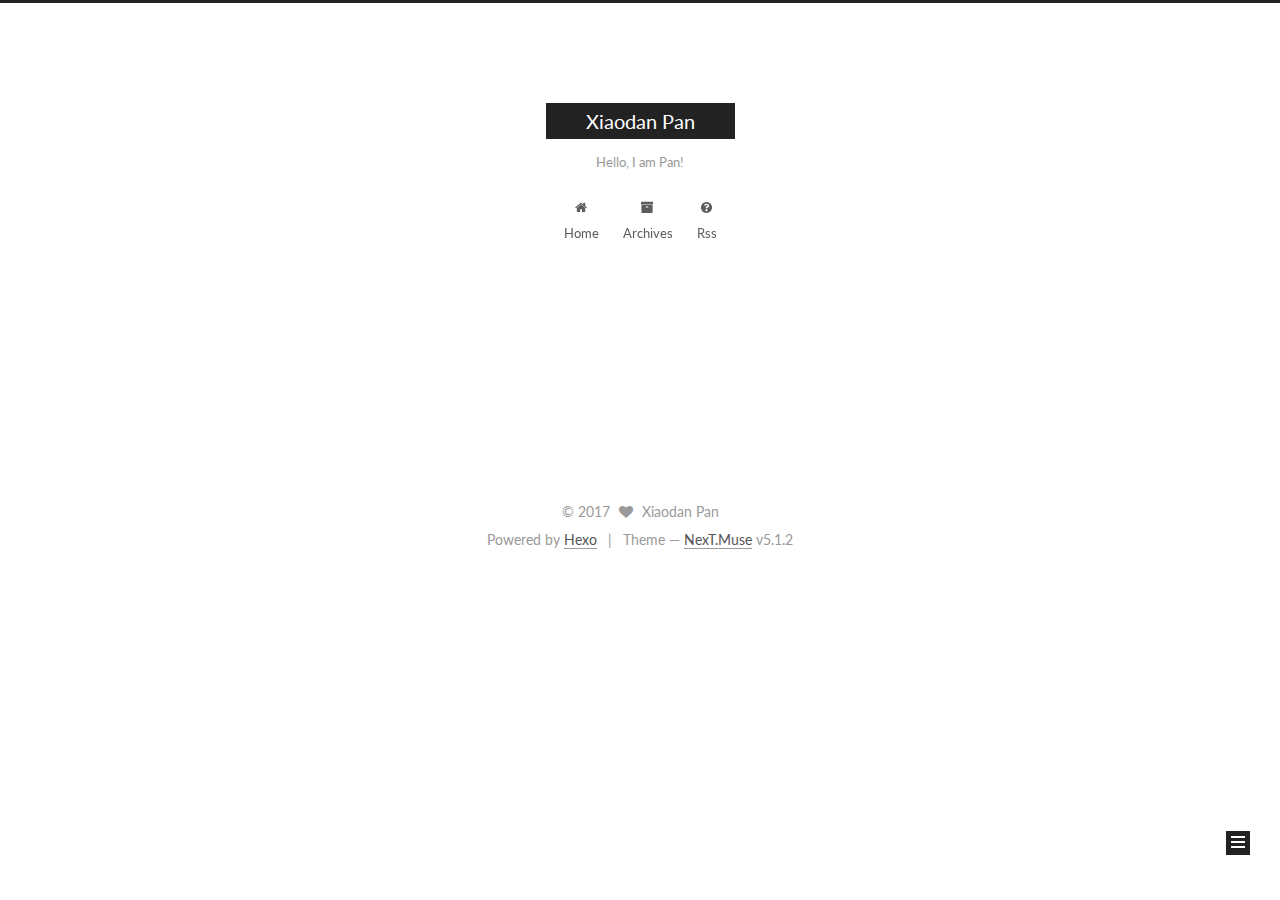
==== index.html @ e1d2ec9e "Site updated: 2017-09-15 00:00:22" ====
<!DOCTYPE html>



  


<html class="theme-next muse use-motion" lang="">
<head>
  <meta charset="UTF-8"/>
<meta http-equiv="X-UA-Compatible" content="IE=edge" />
<meta name="viewport" content="width=device-width, initial-scale=1, maximum-scale=1"/>
<meta name="theme-color" content="#222">









<meta http-equiv="Cache-Control" content="no-transform" />
<meta http-equiv="Cache-Control" content="no-siteapp" />
















  
  
  <link href="/lib/fancybox/source/jquery.fancybox.css?v=2.1.5" rel="stylesheet" type="text/css" />




  
  
  
  

  
    
    
  

  

  

  

  

  
    
    
    <link href="//fonts.googleapis.com/css?family=Lato:300,300italic,400,400italic,700,700italic&subset=latin,latin-ext" rel="stylesheet" type="text/css">
  






<link href="/lib/font-awesome/css/font-awesome.min.css?v=4.6.2" rel="stylesheet" type="text/css" />

<link href="/css/main.css?v=5.1.2" rel="stylesheet" type="text/css" />


  <meta name="keywords" content="Hexo, NexT" />





  <link rel="alternate" href="/atom.xml" title="Xiaodan Pan" type="application/atom+xml" />




  <link rel="shortcut icon" type="image/x-icon" href="/favicon.ico?v=5.1.2" />






<meta property="og:type" content="website">
<meta property="og:title" content="Xiaodan Pan">
<meta property="og:url" content="http://yoursite.com/index.html">
<meta property="og:site_name" content="Xiaodan Pan">
<meta name="twitter:card" content="summary">
<meta name="twitter:title" content="Xiaodan Pan">



<script type="text/javascript" id="hexo.configurations">
  var NexT = window.NexT || {};
  var CONFIG = {
    root: '/',
    scheme: 'Muse',
    version: '5.1.2',
    sidebar: {"position":"left","display":"post","offset":12,"offset_float":12,"b2t":false,"scrollpercent":false,"onmobile":false},
    fancybox: true,
    tabs: true,
    motion: {"enable":true,"async":false,"transition":{"post_block":"fadeIn","post_header":"slideDownIn","post_body":"slideDownIn","coll_header":"slideLeftIn"}},
    duoshuo: {
      userId: '0',
      author: 'Author'
    },
    algolia: {
      applicationID: '',
      apiKey: '',
      indexName: '',
      hits: {"per_page":10},
      labels: {"input_placeholder":"Search for Posts","hits_empty":"We didn't find any results for the search: ${query}","hits_stats":"${hits} results found in ${time} ms"}
    }
  };
</script>



  <link rel="canonical" href="http://yoursite.com/"/>





  <title>Xiaodan Pan</title>
  








</head>

<body itemscope itemtype="http://schema.org/WebPage" lang="">

  
  
    
  

  <div class="container sidebar-position-left 
  page-home">
    <div class="headband"></div>

    <header id="header" class="header" itemscope itemtype="http://schema.org/WPHeader">
      <div class="header-inner"><div class="site-brand-wrapper">
  <div class="site-meta ">
    

    <div class="custom-logo-site-title">
      <a href="/"  class="brand" rel="start">
        <span class="logo-line-before"><i></i></span>
        <span class="site-title">Xiaodan Pan</span>
        <span class="logo-line-after"><i></i></span>
      </a>
    </div>
      
        <p class="site-subtitle">Hello, I am Pan!</p>
      
  </div>

  <div class="site-nav-toggle">
    <button>
      <span class="btn-bar"></span>
      <span class="btn-bar"></span>
      <span class="btn-bar"></span>
    </button>
  </div>
</div>

<nav class="site-nav">
  

  
    <ul id="menu" class="menu">
      
        
        <li class="menu-item menu-item-home">
          <a href="/" rel="section">
            
              <i class="menu-item-icon fa fa-fw fa-home"></i> <br />
            
            Home
          </a>
        </li>
      
        
        <li class="menu-item menu-item-archives">
          <a href="/archives/" rel="section">
            
              <i class="menu-item-icon fa fa-fw fa-archive"></i> <br />
            
            Archives
          </a>
        </li>
      
        
        <li class="menu-item menu-item-rss">
          <a href="/atom.xml" rel="section">
            
              <i class="menu-item-icon fa fa-fw fa-question-circle"></i> <br />
            
            Rss
          </a>
        </li>
      

      
    </ul>
  

  
</nav>



 </div>
    </header>

    <main id="main" class="main">
      <div class="main-inner">
        <div class="content-wrap">
          <div id="content" class="content">
            
  <section id="posts" class="posts-expand">
    
      

  

  
  
  

  <article class="post post-type-normal" itemscope itemtype="http://schema.org/Article">
  
  
  
  <div class="post-block">
    <link itemprop="mainEntityOfPage" href="http://yoursite.com/2017/09/12/你好/">

    <span hidden itemprop="author" itemscope itemtype="http://schema.org/Person">
      <meta itemprop="name" content="Xiaodan Pan">
      <meta itemprop="description" content="">
      <meta itemprop="image" content="/images/avatar.gif">
    </span>

    <span hidden itemprop="publisher" itemscope itemtype="http://schema.org/Organization">
      <meta itemprop="name" content="Xiaodan Pan">
    </span>

    
      <header class="post-header">

        
        
          <h1 class="post-title" itemprop="name headline">
                
                <a class="post-title-link" href="/2017/09/12/你好/" itemprop="url">你好</a></h1>
        

        <div class="post-meta">
          <span class="post-time">
            
              <span class="post-meta-item-icon">
                <i class="fa fa-calendar-o"></i>
              </span>
              
                <span class="post-meta-item-text">Posted on</span>
              
              <time title="Post created" itemprop="dateCreated datePublished" datetime="2017-09-12T22:32:08+08:00">
                2017-09-12
              </time>
            

            

            
          </span>

          

          
            
          

          
          

          

          

          

        </div>
      </header>
    

    
    
    
    <div class="post-body" itemprop="articleBody">

      
      

      
        
          
            
          
        
      
    </div>
    
    
    

    

    

    

    <footer class="post-footer">
      

      

      

      
      
        <div class="post-eof"></div>
      
    </footer>
  </div>
  
  
  
  </article>


    
  </section>

  


          </div>
          


          

        </div>
        
          
  
  <div class="sidebar-toggle">
    <div class="sidebar-toggle-line-wrap">
      <span class="sidebar-toggle-line sidebar-toggle-line-first"></span>
      <span class="sidebar-toggle-line sidebar-toggle-line-middle"></span>
      <span class="sidebar-toggle-line sidebar-toggle-line-last"></span>
    </div>
  </div>

  <aside id="sidebar" class="sidebar">
    
    <div class="sidebar-inner">

      

      

      <section class="site-overview sidebar-panel sidebar-panel-active">
        <div class="site-author motion-element" itemprop="author" itemscope itemtype="http://schema.org/Person">
          
            <img class="site-author-image" itemprop="image"
              src="/images/avatar.gif"
              alt="Xiaodan Pan" />
          
            <p class="site-author-name" itemprop="name">Xiaodan Pan</p>
            <p class="site-description motion-element" itemprop="description"></p>
        </div>

        <nav class="site-state motion-element">

          
            <div class="site-state-item site-state-posts">
            
              <a href="/archives/">
            
                <span class="site-state-item-count">1</span>
                <span class="site-state-item-name">posts</span>
              </a>
            </div>
          

          

          

        </nav>

        
          <div class="feed-link motion-element">
            <a href="/atom.xml" rel="alternate">
              <i class="fa fa-rss"></i>
              RSS
            </a>
          </div>
        

        <div class="links-of-author motion-element">
          
        </div>

        
        

        
        

        


      </section>

      

      

    </div>
  </aside>


        
      </div>
    </main>

    <footer id="footer" class="footer">
      <div class="footer-inner">
        <div class="copyright" >
  
  &copy; 
  <span itemprop="copyrightYear">2017</span>
  <span class="with-love">
    <i class="fa fa-heart"></i>
  </span>
  <span class="author" itemprop="copyrightHolder">Xiaodan Pan</span>

  
</div>


  <div class="powered-by">Powered by <a class="theme-link" href="https://hexo.io">Hexo</a></div>

  <span class="post-meta-divider">|</span>

  <div class="theme-info">Theme &mdash; <a class="theme-link" href="https://github.com/iissnan/hexo-theme-next">NexT.Muse</a> v5.1.2</div>


        







        
      </div>
    </footer>

    
      <div class="back-to-top">
        <i class="fa fa-arrow-up"></i>
        
      </div>
    

  </div>

  

<script type="text/javascript">
  if (Object.prototype.toString.call(window.Promise) !== '[object Function]') {
    window.Promise = null;
  }
</script>









  












  
  <script type="text/javascript" src="/lib/jquery/index.js?v=2.1.3"></script>

  
  <script type="text/javascript" src="/lib/fastclick/lib/fastclick.min.js?v=1.0.6"></script>

  
  <script type="text/javascript" src="/lib/jquery_lazyload/jquery.lazyload.js?v=1.9.7"></script>

  
  <script type="text/javascript" src="/lib/velocity/velocity.min.js?v=1.2.1"></script>

  
  <script type="text/javascript" src="/lib/velocity/velocity.ui.min.js?v=1.2.1"></script>

  
  <script type="text/javascript" src="/lib/fancybox/source/jquery.fancybox.pack.js?v=2.1.5"></script>


  


  <script type="text/javascript" src="/js/src/utils.js?v=5.1.2"></script>

  <script type="text/javascript" src="/js/src/motion.js?v=5.1.2"></script>



  
  

  <script type="text/javascript" src="/js/src/scrollspy.js?v=5.1.2"></script>
<script type="text/javascript" src="/js/src/post-details.js?v=5.1.2"></script>


  

  


  <script type="text/javascript" src="/js/src/bootstrap.js?v=5.1.2"></script>



  


  




	





  





  








  





  

  

  

  

  

  

</body>
</html>
---- css/main.css ----
/* normalize.css v3.0.2 | MIT License | git.io/normalize */
html {
  font-family: sans-serif; /* 1 */
  -ms-text-size-adjust: 100%; /* 2 */
  -webkit-text-size-adjust: 100%; /* 2 */
}
body {
  margin: 0;
}
article,
aside,
details,
figcaption,
figure,
footer,
header,
hgroup,
main,
menu,
nav,
section,
summary {
  display: block;
}
audio,
canvas,
progress,
video {
  display: inline-block; /* 1 */
  vertical-align: baseline; /* 2 */
}
audio:not([controls]) {
  display: none;
  height: 0;
}
[hidden],
template {
  display: none;
}
a {
  background-color: transparent;
}
a:active,
a:hover {
  outline: 0;
}
abbr[title] {
  border-bottom: 1px dotted;
}
b,
strong {
  font-weight: bold;
}
dfn {
  font-style: italic;
}
h1 {
  font-size: 2em;
  margin: 0.67em 0;
}
mark {
  background: #ff0;
  color: #000;
}
small {
  font-size: 80%;
}
sub,
sup {
  font-size: 75%;
  line-height: 0;
  position: relative;
  vertical-align: baseline;
}
sup {
  top: -0.5em;
}
sub {
  bottom: -0.25em;
}
img {
  border: 0;
}
svg:not(:root) {
  overflow: hidden;
}
figure {
  margin: 1em 40px;
}
hr {
  -moz-box-sizing: content-box;
  box-sizing: content-box;
  height: 0;
}
pre {
  overflow: auto;
}
code,
kbd,
pre,
samp {
  font-family: monospace, monospace;
  font-size: 1em;
}
button,
input,
optgroup,
select,
textarea {
  color: inherit; /* 1 */
  font: inherit; /* 2 */
  margin: 0; /* 3 */
}
button {
  overflow: visible;
}
button,
select {
  text-transform: none;
}
button,
html input[type="button"],
input[type="reset"],
input[type="submit"] {
  -webkit-appearance: button; /* 2 */
  cursor: pointer; /* 3 */
}
button[disabled],
html input[disabled] {
  cursor: default;
}
button::-moz-focus-inner,
input::-moz-focus-inner {
  border: 0;
  padding: 0;
}
input {
  line-height: normal;
}
input[type="checkbox"],
input[type="radio"] {
  box-sizing: border-box; /* 1 */
  padding: 0; /* 2 */
}
input[type="number"]::-webkit-inner-spin-button,
input[type="number"]::-webkit-outer-spin-button {
  height: auto;
}
input[type="search"] {
  -webkit-appearance: textfield; /* 1 */
  -moz-box-sizing: content-box;
  -webkit-box-sizing: content-box; /* 2 */
  box-sizing: content-box;
}
input[type="search"]::-webkit-search-cancel-button,
input[type="search"]::-webkit-search-decoration {
  -webkit-appearance: none;
}
fieldset {
  border: 1px solid #c0c0c0;
  margin: 0 2px;
  padding: 0.35em 0.625em 0.75em;
}
legend {
  border: 0; /* 1 */
  padding: 0; /* 2 */
}
textarea {
  overflow: auto;
}
optgroup {
  font-weight: bold;
}
table {
  border-collapse: collapse;
  border-spacing: 0;
}
td,
th {
  padding: 0;
}
::selection {
  background: #262a30;
  color: #fff;
}
body {
  position: relative;
  font-family: 'Lato', "PingFang SC", "Microsoft YaHei", sans-serif;
  font-size: 14px;
  line-height: 2;
  color: #555;
  background: #fff;
}
@media (max-width: 767px) {
  body {
    padding-right: 0 !important;
  }
}
@media (min-width: 768px) and (max-width: 991px) {
  body {
    padding-right: 0 !important;
  }
}
@media (min-width: 1600px) {
  body {
    font-size: 16px;
  }
}
h1,
h2,
h3,
h4,
h5,
h6 {
  margin: 0;
  padding: 0;
  font-weight: bold;
  line-height: 1.5;
  font-family: 'Lato', "PingFang SC", "Microsoft YaHei", sans-serif;
}
h2,
h3,
h4,
h5,
h6 {
  margin: 20px 0 15px;
}
h1 {
  font-size: 22px;
}
@media (max-width: 767px) {
  h1 {
    font-size: 18px;
  }
}
h2 {
  font-size: 20px;
}
@media (max-width: 767px) {
  h2 {
    font-size: 16px;
  }
}
h3 {
  font-size: 18px;
}
@media (max-width: 767px) {
  h3 {
    font-size: 14px;
  }
}
h4 {
  font-size: 16px;
}
@media (max-width: 767px) {
  h4 {
    font-size: 12px;
  }
}
h5 {
  font-size: 14px;
}
@media (max-width: 767px) {
  h5 {
    font-size: 10px;
  }
}
h6 {
  font-size: 12px;
}
@media (max-width: 767px) {
  h6 {
    font-size: 8px;
  }
}
p {
  margin: 0 0 20px 0;
}
a {
  color: #555;
  text-decoration: none;
  outline: none;
  border-bottom: 1px solid #999;
  word-wrap: break-word;
}
a:hover {
  color: #222;
  border-bottom-color: #222;
}
blockquote {
  margin: 0;
  padding: 0;
}
img {
  display: block;
  margin: auto;
  max-width: 100%;
  height: auto;
}
hr {
  margin: 40px 0;
  height: 3px;
  border: none;
  background-color: #ddd;
  background-image: repeating-linear-gradient(-45deg, #fff, #fff 4px, transparent 4px, transparent 8px);
}
blockquote {
  padding: 0 15px;
  color: #666;
  border-left: 4px solid #ddd;
}
blockquote cite::before {
  content: "-";
  padding: 0 5px;
}
dt {
  font-weight: 700;
}
dd {
  margin: 0;
  padding: 0;
}
kbd {
  border: 1px solid #ccc;
  border-radius: 0.2em;
  box-shadow: 0.1em 0.1em 0.2em rgba(0,0,0,0.1);
  background-color: #f9f9f9;
  font-family: inherit;
  background-image: -webkit-linear-gradient(top, #eee, #fff, #eee);
  padding: 0.1em 0.3em;
  white-space: nowrap;
}
.text-left {
  text-align: left;
}
.text-center {
  text-align: center;
}
.text-right {
  text-align: right;
}
.text-justify {
  text-align: justify;
}
.text-nowrap {
  white-space: nowrap;
}
.text-lowercase {
  text-transform: lowercase;
}
.text-uppercase {
  text-transform: uppercase;
}
.text-capitalize {
  text-transform: capitalize;
}
.center-block {
  display: block;
  margin-left: auto;
  margin-right: auto;
}
.clearfix:before,
.clearfix:after {
  content: " ";
  display: table;
}
.clearfix:after {
  clear: both;
}
.pullquote {
  width: 45%;
}
.pullquote.left {
  float: left;
  margin-left: 5px;
  margin-right: 10px;
}
.pullquote.right {
  float: right;
  margin-left: 10px;
  margin-right: 5px;
}
.affix.affix.affix {
  position: fixed;
}
.translation {
  margin-top: -20px;
  font-size: 14px;
  color: #999;
}
.scrollbar-measure {
  width: 100px;
  height: 100px;
  overflow: scroll;
  position: absolute;
  top: -9999px;
}
.use-motion .motion-element {
  opacity: 0;
}
table {
  margin: 20px 0;
  width: 100%;
  border-collapse: collapse;
  border-spacing: 0;
  border: 1px solid #ddd;
  font-size: 14px;
  table-layout: fixed;
  word-wrap: break-all;
}
table>tbody>tr:nth-of-type(odd) {
  background-color: #f9f9f9;
}
table>tbody>tr:hover {
  background-color: #f5f5f5;
}
caption,
th,
td {
  padding: 8px;
  text-align: left;
  vertical-align: middle;
  font-weight: normal;
}
th,
td {
  border-bottom: 3px solid #ddd;
  border-right: 1px solid #eee;
}
th {
  padding-bottom: 10px;
  font-weight: 700;
}
td {
  border-bottom-width: 1px;
}
html,
body {
  height: 100%;
}
.container {
  position: relative;
  min-height: 100%;
}
.header-inner {
  margin: 0 auto;
  padding: 100px 0 70px;
  width: 700px;
}
@media (min-width: 1600px) {
  .container .header-inner {
    width: 900px;
  }
}
.main-inner {
  margin: 0 auto;
  width: 700px;
}
@media (min-width: 1600px) {
  .container .main-inner {
    width: 900px;
  }
}
.footer {
  width: 100%;
  min-height: 50px;
}
.footer-inner {
  box-sizing: border-box;
  margin: 20px auto;
  width: 700px;
}
@media (min-width: 1600px) {
  .container .footer-inner {
    width: 900px;
  }
}
pre,
.highlight {
  overflow: auto;
  margin: 20px 0;
  padding: 0;
  font-size: 13px;
  color: #4d4d4c;
  background: #f7f7f7;
  line-height: 1.6;
}
pre,
code {
  font-family: consolas, Menlo, "PingFang SC", "Microsoft YaHei", monospace;
}
code {
  padding: 2px 4px;
  word-wrap: break-word;
  color: #555;
  background: #eee;
  border-radius: 3px;
  font-size: 13px;
}
pre code {
  padding: 0;
  color: #4d4d4c;
  background: none;
  text-shadow: none;
}
.highlight {
  border-radius: 1px;
}
.highlight pre {
  border: none;
  margin: 0;
  padding: 10px 0;
}
.highlight table {
  margin: 0;
  width: auto;
  border: none;
}
.highlight td {
  border: none;
  padding: 0;
}
.highlight figcaption {
  font-size: 1em;
  color: #4d4d4c;
  line-height: 1em;
  margin-bottom: 1em;
}
.highlight figcaption:before,
.highlight figcaption:after {
  content: " ";
  display: table;
}
.highlight figcaption:after {
  clear: both;
}
.highlight figcaption a {
  float: right;
  color: #4d4d4c;
}
.highlight figcaption a:hover {
  border-bottom-color: #4d4d4c;
}
.highlight .gutter pre {
  padding-left: 10px;
  padding-right: 10px;
  color: #869194;
  text-align: right;
  background-color: #eff2f3;
}
.highlight .code pre {
  width: 100%;
  padding-left: 10px;
  padding-right: 10px;
  background-color: #f7f7f7;
}
.highlight .line {
  height: 20px;
}
.gutter {
  -webkit-user-select: none;
  -moz-user-select: none;
  -ms-user-select: none;
  user-select: none;
}
.gist table {
  width: auto;
}
.gist table td {
  border: none;
}
pre .deletion {
  background: #fdd;
}
pre .addition {
  background: #dfd;
}
pre .meta {
  color: #8959a8;
}
pre .comment {
  color: #8e908c;
}
pre .variable,
pre .attribute,
pre .tag,
pre .regexp,
pre .ruby .constant,
pre .xml .tag .title,
pre .xml .pi,
pre .xml .doctype,
pre .html .doctype,
pre .css .id,
pre .css .class,
pre .css .pseudo {
  color: #c82829;
}
pre .number,
pre .preprocessor,
pre .built_in,
pre .literal,
pre .params,
pre .constant,
pre .command {
  color: #f5871f;
}
pre .ruby .class .title,
pre .css .rules .attribute,
pre .string,
pre .value,
pre .inheritance,
pre .header,
pre .ruby .symbol,
pre .xml .cdata,
pre .special,
pre .number,
pre .formula {
  color: #718c00;
}
pre .title,
pre .css .hexcolor {
  color: #3e999f;
}
pre .function,
pre .python .decorator,
pre .python .title,
pre .ruby .function .title,
pre .ruby .title .keyword,
pre .perl .sub,
pre .javascript .title,
pre .coffeescript .title {
  color: #4271ae;
}
pre .keyword,
pre .javascript .function {
  color: #8959a8;
}
.full-image.full-image.full-image {
  border: none;
  max-width: 100%;
  width: auto;
  margin: 20px auto;
}
@media (min-width: 992px) {
  .full-image.full-image.full-image {
    max-width: none;
    width: 110%;
    margin: 25px -5%;
  }
}
.blockquote-center,
.page-home .post-type-quote blockquote,
.page-post-detail .post-type-quote blockquote {
  position: relative;
  margin: 40px 0;
  padding: 0;
  border-left: none;
  text-align: center;
}
.blockquote-center::before,
.page-home .post-type-quote blockquote::before,
.page-post-detail .post-type-quote blockquote::before,
.blockquote-center::after,
.page-home .post-type-quote blockquote::after,
.page-post-detail .post-type-quote blockquote::after {
  position: absolute;
  content: ' ';
  display: block;
  width: 100%;
  height: 24px;
  opacity: 0.2;
  background-repeat: no-repeat;
  background-position: 0 -6px;
  background-size: 22px 22px;
}
.blockquote-center::before,
.page-home .post-type-quote blockquote::before,
.page-post-detail .post-type-quote blockquote::before {
  top: -20px;
  background-image: url("../images/quote-l.svg");
  border-top: 1px solid #ccc;
}
.blockquote-center::after,
.page-home .post-type-quote blockquote::after,
.page-post-detail .post-type-quote blockquote::after {
  bottom: -20px;
  background-image: url("../images/quote-r.svg");
  border-bottom: 1px solid #ccc;
  background-position: 100% 8px;
}
.blockquote-center p,
.page-home .post-type-quote blockquote p,
.page-post-detail .post-type-quote blockquote p,
.blockquote-center div,
.page-home .post-type-quote blockquote div,
.page-post-detail .post-type-quote blockquote div {
  text-align: center;
}
.post .post-body .group-picture img {
  box-sizing: border-box;
  padding: 0 3px;
  border: none;
}
.post .group-picture-row {
  overflow: hidden;
  margin-top: 6px;
}
.post .group-picture-row:first-child {
  margin-top: 0;
}
.post .group-picture-column {
  float: left;
}
.page-post-detail .post-body .group-picture-column {
  float: none;
  margin-top: 10px;
  width: auto !important;
}
.page-post-detail .post-body .group-picture-column img {
  margin: 0 auto;
}
.page-archive .group-picture-container {
  overflow: hidden;
}
.page-archive .group-picture-row {
  float: left;
}
.page-archive .group-picture-row:first-child {
  margin-top: 6px;
}
.page-archive .group-picture-column {
  max-width: 150px;
  max-height: 150px;
}
.post-body .note {
  position: relative;
  padding: 15px;
  margin-bottom: 20px;
  border: 1px solid #eee;
  border-left-width: 5px;
  border-radius: 3px;
}
.post-body .note h2,
.post-body .note h3,
.post-body .note h4,
.post-body .note h5,
.post-body .note h6 {
  margin-top: 0;
  margin-bottom: 0;
  border-bottom: initial;
  padding-top: 0 !important;
}
.post-body .note p:first-child,
.post-body .note ul:first-child,
.post-body .note ol:first-child,
.post-body .note table:first-child,
.post-body .note pre:first-child,
.post-body .note blockquote:first-child {
  margin-top: 0;
}
.post-body .note p:last-child,
.post-body .note ul:last-child,
.post-body .note ol:last-child,
.post-body .note table:last-child,
.post-body .note pre:last-child,
.post-body .note blockquote:last-child {
  margin-bottom: 0;
}
.post-body .note.default {
  border-left-color: #777;
}
.post-body .note.default h2,
.post-body .note.default h3,
.post-body .note.default h4,
.post-body .note.default h5,
.post-body .note.default h6 {
  color: #777;
}
.post-body .note.primary {
  border-left-color: #6f42c1;
}
.post-body .note.primary h2,
.post-body .note.primary h3,
.post-body .note.primary h4,
.post-body .note.primary h5,
.post-body .note.primary h6 {
  color: #6f42c1;
}
.post-body .note.info {
  border-left-color: #428bca;
}
.post-body .note.info h2,
.post-body .note.info h3,
.post-body .note.info h4,
.post-body .note.info h5,
.post-body .note.info h6 {
  color: #428bca;
}
.post-body .note.success {
  border-left-color: #5cb85c;
}
.post-body .note.success h2,
.post-body .note.success h3,
.post-body .note.success h4,
.post-body .note.success h5,
.post-body .note.success h6 {
  color: #5cb85c;
}
.post-body .note.warning {
  border-left-color: #f0ad4e;
}
.post-body .note.warning h2,
.post-body .note.warning h3,
.post-body .note.warning h4,
.post-body .note.warning h5,
.post-body .note.warning h6 {
  color: #f0ad4e;
}
.post-body .note.danger {
  border-left-color: #d9534f;
}
.post-body .note.danger h2,
.post-body .note.danger h3,
.post-body .note.danger h4,
.post-body .note.danger h5,
.post-body .note.danger h6 {
  color: #d9534f;
}
.post-body .label {
  display: inline;
  padding: 0 2px;
  white-space: nowrap;
}
.post-body .label.default {
  background-color: #f0f0f0;
}
.post-body .label.primary {
  background-color: #efe6f7;
}
.post-body .label.info {
  background-color: #e5f2f8;
}
.post-body .label.success {
  background-color: #e7f4e9;
}
.post-body .label.warning {
  background-color: #fcf6e1;
}
.post-body .label.danger {
  background-color: #fae8eb;
}
.post-body .tabs {
  position: relative;
  display: block;
  margin-bottom: 20px;
  padding-top: 10px;
}
.post-body .tabs ul.nav-tabs {
  margin: 0;
  padding: 0;
  display: flex;
  margin-bottom: -1px;
}
@media (max-width: 413px) {
  .post-body .tabs ul.nav-tabs {
    display: block;
    margin-bottom: 5px;
  }
}
.post-body .tabs ul.nav-tabs li.tab {
  list-style-type: none !important;
  margin: 0 0.25em 0 0;
  border-top: 3px solid transparent;
  border-left: 1px solid transparent;
  border-right: 1px solid transparent;
}
@media (max-width: 413px) {
  .post-body .tabs ul.nav-tabs li.tab {
    margin: initial;
    border-top: 1px solid transparent;
    border-left: 3px solid transparent;
    border-right: 1px solid transparent;
    border-bottom: 1px solid transparent;
  }
}
.post-body .tabs ul.nav-tabs li.tab a {
  outline: 0;
  border-bottom: initial;
  display: block;
  line-height: 1.8em;
  padding: 0.25em 0.75em;
  transition-duration: 0.2s;
  transition-timing-function: ease-out;
  transition-delay: 0s;
}
.post-body .tabs ul.nav-tabs li.tab a i {
  width: 1.285714285714286em;
}
.post-body .tabs ul.nav-tabs li.tab.active {
  border-top: 3px solid #fc6423;
  border-left: 1px solid #ddd;
  border-right: 1px solid #ddd;
  background-color: #fff;
}
@media (max-width: 413px) {
  .post-body .tabs ul.nav-tabs li.tab.active {
    border-top: 1px solid #ddd;
    border-left: 3px solid #fc6423;
    border-right: 1px solid #ddd;
    border-bottom: 1px solid #ddd;
  }
}
.post-body .tabs ul.nav-tabs li.tab.active a {
  cursor: default;
  color: #555;
}
.post-body .tabs .tab-content {
  background-color: #fff;
}
.post-body .tabs .tab-content .tab-pane {
  border: 1px solid #ddd;
  padding: 20px 20px 0 20px;
}
.post-body .tabs .tab-content .tab-pane:not(.active) {
  display: none !important;
}
.post-body .tabs .tab-content .tab-pane.active {
  display: block !important;
}
.btn {
  display: inline-block;
  padding: 0 20px;
  font-size: 14px;
  color: #fff;
  background: #222;
  border: 2px solid #222;
  text-decoration: none;
  border-radius: 0;
  transition-property: background-color;
  transition-duration: 0.2s;
  transition-timing-function: ease-in-out;
  transition-delay: 0s;
}
.btn:hover,
.post-button .btn:hover {
  border-color: #222;
  color: #222;
  background: #fff;
}
.btn-bar {
  display: block;
  width: 22px;
  height: 2px;
  background: #555;
  border-radius: 1px;
}
.btn-bar+.btn-bar {
  margin-top: 4px;
}
.pagination {
  margin: 120px 0 40px;
  text-align: center;
  border-top: 1px solid #eee;
}
.page-number-basic,
.pagination .prev,
.pagination .next,
.pagination .page-number,
.pagination .space {
  display: inline-block;
  position: relative;
  top: -1px;
  margin: 0 10px;
  padding: 0 10px;
  line-height: 30px;
}
@media (max-width: 767px) {
  .page-number-basic,
  .pagination .prev,
  .pagination .next,
  .pagination .page-number,
  .pagination .space {
    margin: 0 5px;
  }
}
.pagination .prev,
.pagination .next,
.pagination .page-number {
  border-bottom: 0;
  border-top: 1px solid #eee;
  transition-property: border-color;
  transition-duration: 0.2s;
  transition-timing-function: ease-in-out;
  transition-delay: 0s;
}
.pagination .prev:hover,
.pagination .next:hover,
.pagination .page-number:hover {
  border-top-color: #222;
}
.pagination .space {
  padding: 0;
  margin: 0;
}
.pagination .prev {
  margin-left: 0;
}
.pagination .next {
  margin-right: 0;
}
.pagination .page-number.current {
  color: #fff;
  background: #ccc;
  border-top-color: #ccc;
}
@media (max-width: 767px) {
  .pagination {
    border-top: none;
  }
  .pagination .prev,
  .pagination .next,
  .pagination .page-number {
    margin-bottom: 10px;
    border-top: 0;
    border-bottom: 1px solid #eee;
  }
  .pagination .prev:hover,
  .pagination .next:hover,
  .pagination .page-number:hover {
    border-bottom-color: #222;
  }
}
.comments {
  margin: 60px 20px 0;
}
.tag-cloud {
  text-align: center;
}
.tag-cloud a {
  display: inline-block;
  margin: 10px;
}
.back-to-top {
  box-sizing: border-box;
  position: fixed;
  bottom: -100px;
  right: 30px;
  z-index: 1050;
  padding: 0 6px;
  width: 24px;
  background: #222;
  font-size: 12px;
  opacity: 1;
  color: #fff;
  cursor: pointer;
  text-align: center;
  -webkit-transform: translateZ(0);
  transition-property: bottom;
  transition-duration: 0.2s;
  transition-timing-function: ease-in-out;
  transition-delay: 0s;
}
@media (min-width: 768px) and (max-width: 991px) {
  .back-to-top {
    display: none !important;
  }
}
@media (max-width: 767px) {
  .back-to-top {
    display: none !important;
  }
}
.back-to-top.back-to-top-on {
  bottom: 19px;
}
.header {
  background: transparent;
}
.header-inner {
  position: relative;
}
.headband {
  height: 3px;
  background: #222;
}
.site-meta {
  margin: 0;
  text-align: center;
}
@media (max-width: 767px) {
  .site-meta {
    text-align: center;
  }
}
.brand {
  position: relative;
  display: inline-block;
  padding: 0 40px;
  color: #fff;
  background: #222;
  border-bottom: none;
}
.brand:hover {
  color: #fff;
}
.logo {
  display: inline-block;
  margin-right: 5px;
  line-height: 36px;
  vertical-align: top;
}
.site-title {
  display: inline-block;
  vertical-align: top;
  line-height: 36px;
  font-size: 20px;
  font-weight: normal;
  font-family: 'Lato', "PingFang SC", "Microsoft YaHei", sans-serif;
}
.site-subtitle {
  margin-top: 10px;
  font-size: 13px;
  color: #999;
}
.use-motion .brand {
  opacity: 0;
}
.use-motion .logo,
.use-motion .site-title,
.use-motion .site-subtitle {
  opacity: 0;
  position: relative;
  top: -10px;
}
.site-nav-toggle {
  display: none;
  position: absolute;
  top: 10px;
  left: 10px;
}
@media (max-width: 767px) {
  .site-nav-toggle {
    display: block;
  }
}
.site-nav-toggle button {
  margin-top: 2px;
  padding: 9px 10px;
  background: transparent;
  border: none;
}
@media (max-width: 767px) {
  .site-nav {
    display: none;
    margin: 0 -10px;
    padding: 0 10px;
    clear: both;
    border-top: 1px solid #ddd;
  }
}
@media (min-width: 768px) and (max-width: 991px) {
  .site-nav {
    display: block !important;
  }
}
@media (min-width: 992px) {
  .site-nav {
    display: block !important;
  }
}
.menu {
  margin-top: 20px;
  padding-left: 0;
  text-align: center;
}
.menu .menu-item {
  display: inline-block;
  margin: 0 10px;
  list-style: none;
}
@media screen and (max-width: 767px) {
  .menu .menu-item {
    margin-top: 10px;
  }
}
.menu .menu-item a {
  display: block;
  font-size: 13px;
  line-height: inherit;
  border-bottom: 1px solid transparent;
  transition-property: border-color;
  transition-duration: 0.2s;
  transition-timing-function: ease-in-out;
  transition-delay: 0s;
}
.menu .menu-item a:hover {
  border-bottom-color: #222;
}
.menu .menu-item .fa {
  margin-right: 5px;
}
.use-motion .menu-item {
  opacity: 0;
}
.post-body {
  font-family: 'Lato', "PingFang SC", "Microsoft YaHei", sans-serif;
}
@media (max-width: 767px) {
  .post-body {
    word-break: break-word;
  }
}
.post-body .fancybox img {
  display: block !important;
  margin: 0 auto;
  cursor: pointer;
  cursor: zoom-in;
  cursor: -webkit-zoom-in;
}
.post-body .image-caption,
.post-body .figure .caption {
  margin: -20px auto 15px;
  text-align: center;
  font-size: 14px;
  color: #999;
  font-weight: bold;
  line-height: 1;
}
.post-sticky-flag {
  display: inline-block;
  font-size: 16px;
  -ms-transform: rotate(30deg);
  -webkit-transform: rotate(30deg);
  -moz-transform: rotate(30deg);
  -ms-transform: rotate(30deg);
  -o-transform: rotate(30deg);
  transform: rotate(30deg);
}
.use-motion .post-block {
  opacity: 0;
}
.use-motion .post-header {
  opacity: 0;
}
.use-motion .post-body {
  opacity: 0;
}
.use-motion .collection-title {
  opacity: 0;
}
.posts-expand {
  padding-top: 40px;
}
@media (max-width: 767px) {
  .posts-expand {
    margin: 0 20px;
  }
  .post-body pre {
    padding: 10px;
  }
  .post-body pre .gutter pre {
    padding-right: 10px;
  }
  .post-body .highlight {
    margin-left: 0px;
    margin-right: 0px;
    padding: 0;
  }
  .post-body .highlight .gutter pre {
    padding-right: 10px;
  }
}
@media (min-width: 992px) {
  .posts-expand .post-body {
    text-align: justify;
  }
}
.posts-expand .post-body h2,
.posts-expand .post-body h3,
.posts-expand .post-body h4,
.posts-expand .post-body h5,
.posts-expand .post-body h6 {
  padding-top: 10px;
}
.posts-expand .post-body h2 .header-anchor,
.posts-expand .post-body h3 .header-anchor,
.posts-expand .post-body h4 .header-anchor,
.posts-expand .post-body h5 .header-anchor,
.posts-expand .post-body h6 .header-anchor {
  float: right;
  margin-left: 10px;
  color: #ccc;
  border-bottom-style: none;
  visibility: hidden;
}
.posts-expand .post-body h2 .header-anchor:hover,
.posts-expand .post-body h3 .header-anchor:hover,
.posts-expand .post-body h4 .header-anchor:hover,
.posts-expand .post-body h5 .header-anchor:hover,
.posts-expand .post-body h6 .header-anchor:hover {
  color: inherit;
}
.posts-expand .post-body h2:hover .header-anchor,
.posts-expand .post-body h3:hover .header-anchor,
.posts-expand .post-body h4:hover .header-anchor,
.posts-expand .post-body h5:hover .header-anchor,
.posts-expand .post-body h6:hover .header-anchor {
  visibility: visible;
}
.posts-expand .post-body ul li {
  list-style: circle;
}
.posts-expand .post-body img {
  box-sizing: border-box;
  margin: auto;
  padding: 3px;
  border: 1px solid #ddd;
}
.posts-expand .post-body .fancybox img {
  margin: 0 auto 25px;
}
@media (max-width: 767px) {
  .posts-collapse {
    margin: 0 20px;
  }
  .posts-collapse .post-title,
  .posts-collapse .post-meta {
    display: block;
    width: auto;
    text-align: left;
  }
}
.posts-collapse {
  position: relative;
  z-index: 1010;
  margin-left: 55px;
}
.posts-collapse::after {
  content: " ";
  position: absolute;
  top: 20px;
  left: 0;
  margin-left: -2px;
  width: 4px;
  height: 100%;
  background: #f5f5f5;
  z-index: -1;
}
@media (max-width: 767px) {
  .posts-collapse {
    margin: 0 20px;
  }
}
.posts-collapse .collection-title {
  position: relative;
  margin: 60px 0;
}
.posts-collapse .collection-title h1,
.posts-collapse .collection-title h2 {
  margin-left: 20px;
}
.posts-collapse .collection-title small {
  color: #bbb;
  margin-left: 5px;
}
.posts-collapse .collection-title::before {
  content: " ";
  position: absolute;
  left: 0;
  top: 50%;
  margin-left: -4px;
  margin-top: -4px;
  width: 8px;
  height: 8px;
  background: #bbb;
  border-radius: 50%;
}
.posts-collapse .post {
  margin: 30px 0;
}
.posts-collapse .post-header {
  position: relative;
  transition-duration: 0.2s;
  transition-timing-function: ease-in-out;
  transition-delay: 0s;
  transition-property: border;
  border-bottom: 1px dashed #ccc;
}
.posts-collapse .post-header::before {
  content: " ";
  position: absolute;
  left: 0;
  top: 12px;
  width: 6px;
  height: 6px;
  margin-left: -4px;
  background: #bbb;
  border-radius: 50%;
  border: 1px solid #fff;
  transition-duration: 0.2s;
  transition-timing-function: ease-in-out;
  transition-delay: 0s;
  transition-property: background;
}
.posts-collapse .post-header:hover {
  border-bottom-color: #666;
}
.posts-collapse .post-header:hover::before {
  background: #222;
}
.posts-collapse .post-meta {
  position: absolute;
  font-size: 12px;
  left: 20px;
  top: 5px;
}
.posts-collapse .post-comments-count {
  display: none;
}
.posts-collapse .post-title {
  margin-left: 60px;
  font-size: 16px;
  font-weight: normal;
  line-height: inherit;
}
.posts-collapse .post-title::after {
  margin-left: 3px;
  opacity: 0.6;
}
.posts-collapse .post-title a {
  color: #666;
  border-bottom: none;
}
.page-home .post-type-quote .post-header,
.page-post-detail .post-type-quote .post-header,
.page-home .post-type-quote .post-tags,
.page-post-detail .post-type-quote .post-tags {
  display: none;
}
.posts-expand .post-title {
  font-size: 26px;
  text-align: center;
  word-break: break-word;
  font-weight: 400;
}
@media (max-width: 767px) {
  .posts-expand .post-title {
    font-size: 22px;
  }
}
.posts-expand .post-title-link {
  display: inline-block;
  position: relative;
  color: #555;
  border-bottom: none;
  line-height: 1.2;
  vertical-align: top;
}
.posts-expand .post-title-link::before {
  content: "";
  position: absolute;
  width: 100%;
  height: 2px;
  bottom: 0;
  left: 0;
  background-color: #000;
  visibility: hidden;
  -webkit-transform: scaleX(0);
  -moz-transform: scaleX(0);
  -ms-transform: scaleX(0);
  -o-transform: scaleX(0);
  transform: scaleX(0);
  transition-duration: 0.2s;
  transition-timing-function: ease-in-out;
  transition-delay: 0s;
}
.posts-expand .post-title-link:hover::before {
  visibility: visible;
  -webkit-transform: scaleX(1);
  -moz-transform: scaleX(1);
  -ms-transform: scaleX(1);
  -o-transform: scaleX(1);
  transform: scaleX(1);
}
.posts-expand .post-title-link .fa {
  font-size: 16px;
}
.posts-expand .post-meta {
  margin: 3px 0 60px 0;
  color: #999;
  font-family: 'Lato', "PingFang SC", "Microsoft YaHei", sans-serif;
  font-size: 12px;
  text-align: center;
}
.posts-expand .post-meta .post-category-list {
  display: inline-block;
  margin: 0;
  padding: 3px;
}
.posts-expand .post-meta .post-category-list-link {
  color: #999;
}
.posts-expand .post-meta .post-description {
  font-size: 14px;
  margin-top: 2px;
}
.post-meta-divider {
  margin: 0 0.5em;
}
.post-meta-item-icon {
  margin-right: 3px;
}
@media (min-width: 768px) and (max-width: 991px) {
  .post-meta-item-icon {
    display: inline-block;
  }
}
@media (max-width: 767px) {
  .post-meta-item-icon {
    display: inline-block;
  }
}
@media (min-width: 768px) and (max-width: 991px) {
  .post-meta-item-text {
    display: none;
  }
}
@media (max-width: 767px) {
  .post-meta-item-text {
    display: none;
  }
}
@media (max-width: 767px) {
  .posts-expand .post-comments-count {
    display: none;
  }
}
.post-button {
  margin-top: 50px;
}
.post-button .btn {
  color: #fff;
  font-size: 14px;
  background: #222;
  border-radius: 0;
  line-height: 2;
  margin: 0 4px 8px 4px;
}
.post-button .fa-fw {
  width: 1.285714285714286em;
  text-align: left;
}
.posts-expand .post-tags {
  margin-top: 40px;
  text-align: center;
}
.posts-expand .post-tags a {
  display: inline-block;
  margin-right: 10px;
  font-size: 13px;
}
.post-nav {
  display: table;
  margin-top: 15px;
  width: 100%;
  border-top: 1px solid #eee;
}
.post-nav-divider {
  display: table-cell;
  width: 10%;
}
.post-nav-item {
  display: table-cell;
  padding: 10px 0 0 0;
  width: 45%;
  vertical-align: top;
}
.post-nav-item a {
  position: relative;
  display: block;
  line-height: 25px;
  font-size: 14px;
  color: #555;
  border-bottom: none;
}
.post-nav-item a:hover {
  color: #222;
  border-bottom: none;
}
.post-nav-item a:active {
  top: 2px;
}
.post-nav-item .fa {
  position: absolute;
  top: 8px;
  left: 0;
  font-size: 12px;
}
.post-nav-next a {
  padding-left: 15px;
}
.post-nav-prev {
  text-align: right;
}
.post-nav-prev a {
  padding-right: 15px;
}
.post-nav-prev .fa {
  right: 0;
  left: auto;
}
.posts-expand .post-eof {
  display: block;
  margin: 80px auto 60px;
  width: 8%;
  height: 1px;
  background: #ccc;
  text-align: center;
}
.post:last-child .post-eof.post-eof.post-eof {
  display: none;
}
.post-gallery {
  display: table;
  table-layout: fixed;
  width: 100%;
  border-collapse: separate;
}
.post-gallery-row {
  display: table-row;
}
.post-gallery .post-gallery-img {
  display: table-cell;
  text-align: center;
  vertical-align: middle;
  border: none;
}
.post-gallery .post-gallery-img img {
  max-width: 100%;
  max-height: 100%;
  border: none;
}
.fancybox-close,
.fancybox-close:hover {
  border: none;
}
.rtl.post-body p,
.rtl.post-body a,
.rtl.post-body h1,
.rtl.post-body h2,
.rtl.post-body h3,
.rtl.post-body h4,
.rtl.post-body h5,
.rtl.post-body h6,
.rtl.post-body li,
.rtl.post-body ul,
.rtl.post-body ol {
  direction: rtl;
  font-family: UKIJ Ekran;
}
.rtl.post-title {
  font-family: UKIJ Ekran;
}
.sidebar {
  position: fixed;
  right: 0;
  top: 0;
  bottom: 0;
  width: 0;
  z-index: 1040;
  box-shadow: inset 0 2px 6px #000;
  background: #222;
  -webkit-transform: translateZ(0);
}
.sidebar a {
  color: #999;
  border-bottom-color: #555;
}
.sidebar a:hover {
  color: #eee;
}
@media (min-width: 768px) and (max-width: 991px) {
  .sidebar {
    display: none !important;
  }
}
@media (max-width: 767px) {
  .sidebar {
    display: none !important;
  }
}
.sidebar-inner {
  position: relative;
  padding: 20px 10px;
  color: #999;
  text-align: center;
}
.sidebar-toggle {
  position: fixed;
  right: 30px;
  bottom: 45px;
  width: 14px;
  height: 14px;
  padding: 5px;
  background: #222;
  line-height: 0;
  z-index: 1050;
  cursor: pointer;
  -webkit-transform: translateZ(0);
}
@media (min-width: 768px) and (max-width: 991px) {
  .sidebar-toggle {
    display: none !important;
  }
}
@media (max-width: 767px) {
  .sidebar-toggle {
    display: none !important;
  }
}
.sidebar-toggle-line {
  position: relative;
  display: inline-block;
  vertical-align: top;
  height: 2px;
  width: 100%;
  background: #fff;
  margin-top: 3px;
}
.sidebar-toggle-line:first-child {
  margin-top: 0;
}
.site-author-image {
  display: block;
  margin: 0 auto;
  padding: 2px;
  max-width: 96px;
  height: auto;
  border: 2px solid #333;
}
.site-author-name {
  margin: 5px 0 0;
  text-align: center;
  color: #f5f5f5;
  font-weight: normal;
}
.site-description {
  margin-top: 5px;
  text-align: center;
  font-size: 14px;
  color: #999;
}
.site-state {
  overflow: hidden;
  line-height: 1.4;
  white-space: nowrap;
  text-align: center;
}
.site-state-item {
  display: inline-block;
  padding: 0 15px;
  border-left: 1px solid #333;
}
.site-state-item:first-child {
  border-left: none;
}
.site-state-item a {
  border-bottom: none;
}
.site-state-item-count {
  display: block;
  text-align: center;
  color: inherit;
  font-weight: 600;
  font-size: 18px;
}
.site-state-item-name {
  font-size: 13px;
  color: inherit;
}
.feed-link {
  margin-top: 20px;
}
.feed-link a {
  display: inline-block;
  padding: 0 15px;
  color: #fc6423;
  border: 1px solid #fc6423;
  border-radius: 4px;
}
.feed-link a i {
  color: #fc6423;
  font-size: 14px;
}
.feed-link a:hover {
  color: #fff;
  background: #fc6423;
}
.feed-link a:hover i {
  color: #fff;
}
.links-of-author {
  margin-top: 20px;
}
.links-of-author a {
  display: inline-block;
  vertical-align: middle;
  margin-right: 10px;
  margin-bottom: 10px;
  border-bottom-color: #555;
  font-size: 13px;
}
.links-of-author a:before {
  display: inline-block;
  vertical-align: middle;
  margin-right: 3px;
  content: " ";
  width: 4px;
  height: 4px;
  border-radius: 50%;
  background: #ffc47e;
}
.links-of-blogroll {
  font-size: 13px;
}
.links-of-blogroll-title {
  margin-top: 20px;
  font-size: 14px;
  font-weight: 600;
}
.links-of-blogroll-list {
  margin: 0;
  padding: 0;
  list-style: none;
}
.links-of-blogroll-item {
  padding: 2px 10px;
}
.links-of-blogroll-item a {
  max-width: 280px;
  box-sizing: border-box;
  display: inline-block;
  overflow: hidden;
  white-space: nowrap;
  text-overflow: ellipsis;
}
.sidebar-nav {
  margin: 0 0 20px;
  padding-left: 0;
}
.sidebar-nav li {
  display: inline-block;
  cursor: pointer;
  border-bottom: 1px solid transparent;
  font-size: 14px;
  color: #555;
}
.sidebar-nav li:hover {
  color: #f5f5f5;
}
.page-post-detail .sidebar-nav-toc {
  padding: 0 5px;
}
.page-post-detail .sidebar-nav-overview {
  margin-left: 10px;
}
.sidebar-nav .sidebar-nav-active {
  color: #87daff;
  border-bottom-color: #87daff;
}
.sidebar-nav .sidebar-nav-active:hover {
  color: #87daff;
}
.sidebar-panel {
  display: none;
}
.sidebar-panel-active {
  display: block;
}
.post-toc-empty {
  font-size: 14px;
  color: #666;
}
.post-toc-wrap {
  overflow: hidden;
}
.post-toc {
  overflow: auto;
}
.post-toc ol {
  margin: 0;
  padding: 0 2px 5px 10px;
  text-align: left;
  list-style: none;
  font-size: 14px;
}
.post-toc ol > ol {
  padding-left: 0;
}
.post-toc ol a {
  transition-duration: 0.2s;
  transition-timing-function: ease-in-out;
  transition-delay: 0s;
  transition-property: all;
  color: #999;
  border-bottom-color: #555;
}
.post-toc ol a:hover {
  color: #ccc;
  border-bottom-color: #ccc;
}
.post-toc .nav-item {
  overflow: hidden;
  text-overflow: ellipsis;
  white-space: nowrap;
  line-height: 1.8;
}
.post-toc .nav .nav-child {
  display: none;
}
.post-toc .nav .active > .nav-child {
  display: block;
}
.post-toc .nav .active-current > .nav-child {
  display: block;
}
.post-toc .nav .active-current > .nav-child > .nav-item {
  display: block;
}
.post-toc .nav .active > a {
  color: #87daff;
  border-bottom-color: #87daff;
}
.post-toc .nav .active-current > a {
  color: #87daff;
}
.post-toc .nav .active-current > a:hover {
  color: #87daff;
}
.footer {
  font-size: 14px;
  color: #999;
}
.footer img {
  border: none;
}
.footer-inner {
  text-align: center;
}
.with-love {
  display: inline-block;
  margin: 0 5px;
}
.powered-by,
.theme-info {
  display: inline-block;
}
.cc-license {
  margin-top: 10px;
  text-align: center;
}
.cc-license .cc-opacity {
  opacity: 0.7;
  border-bottom: none;
}
.cc-license .cc-opacity:hover {
  opacity: 0.9;
}
.cc-license img {
  display: inline-block;
}
.theme-next #ds-thread #ds-reset {
  color: #555;
}
.theme-next #ds-thread #ds-reset .ds-replybox {
  margin-bottom: 30px;
}
.theme-next #ds-thread #ds-reset .ds-replybox .ds-avatar,
.theme-next #ds-reset .ds-avatar img {
  box-shadow: none;
}
.theme-next #ds-thread #ds-reset .ds-textarea-wrapper {
  border-color: #c7d4e1;
  background: none;
  border-top-right-radius: 3px;
  border-top-left-radius: 3px;
}
.theme-next #ds-thread #ds-reset .ds-textarea-wrapper textarea {
  height: 60px;
}
.theme-next #ds-reset .ds-rounded-top {
  border-radius: 0;
}
.theme-next #ds-thread #ds-reset .ds-post-toolbar {
  box-sizing: border-box;
  border: 1px solid #c7d4e1;
  background: #f6f8fa;
}
.theme-next #ds-thread #ds-reset .ds-post-options {
  height: 40px;
  border: none;
  background: none;
}
.theme-next #ds-thread #ds-reset .ds-toolbar-buttons {
  top: 11px;
}
.theme-next #ds-thread #ds-reset .ds-sync {
  top: 5px;
}
.theme-next #ds-thread #ds-reset .ds-post-button {
  top: 4px;
  right: 5px;
  width: 90px;
  height: 30px;
  border: 1px solid #c5ced7;
  border-radius: 3px;
  background-image: linear-gradient(#fbfbfc, #f5f7f9);
  color: #60676d;
}
.theme-next #ds-thread #ds-reset .ds-post-button:hover {
  background-position: 0 -30px;
  color: #60676d;
}
.theme-next #ds-thread #ds-reset .ds-comments-info {
  padding: 10px 0;
}
.theme-next #ds-thread #ds-reset .ds-sort {
  display: none;
}
.theme-next #ds-thread #ds-reset li.ds-tab a.ds-current {
  border: none;
  background: #f6f8fa;
  color: #60676d;
}
.theme-next #ds-thread #ds-reset li.ds-tab a.ds-current:hover {
  background-color: #e9f0f7;
  color: #60676d;
}
.theme-next #ds-thread #ds-reset li.ds-tab a {
  border-radius: 2px;
  padding: 5px;
}
.theme-next #ds-thread #ds-reset .ds-login-buttons p {
  color: #999;
  line-height: 36px;
}
.theme-next #ds-thread #ds-reset .ds-login-buttons .ds-service-list li {
  height: 28px;
}
.theme-next #ds-thread #ds-reset .ds-service-list a {
  background: none;
  padding: 5px;
  border: 1px solid;
  border-radius: 3px;
  text-align: center;
}
.theme-next #ds-thread #ds-reset .ds-service-list a:hover {
  color: #fff;
  background: #666;
}
.theme-next #ds-thread #ds-reset .ds-service-list .ds-weibo {
  color: #fc9b00;
  border-color: #fc9b00;
}
.theme-next #ds-thread #ds-reset .ds-service-list .ds-weibo:hover {
  background: #fc9b00;
}
.theme-next #ds-thread #ds-reset .ds-service-list .ds-qq {
  color: #60a3ec;
  border-color: #60a3ec;
}
.theme-next #ds-thread #ds-reset .ds-service-list .ds-qq:hover {
  background: #60a3ec;
}
.theme-next #ds-thread #ds-reset .ds-service-list .ds-renren {
  color: #2e7ac4;
  border-color: #2e7ac4;
}
.theme-next #ds-thread #ds-reset .ds-service-list .ds-renren:hover {
  background: #2e7ac4;
}
.theme-next #ds-thread #ds-reset .ds-service-list .ds-douban {
  color: #37994c;
  border-color: #37994c;
}
.theme-next #ds-thread #ds-reset .ds-service-list .ds-douban:hover {
  background: #37994c;
}
.theme-next #ds-thread #ds-reset .ds-service-list .ds-kaixin {
  color: #fef20d;
  border-color: #fef20d;
}
.theme-next #ds-thread #ds-reset .ds-service-list .ds-kaixin:hover {
  background: #fef20d;
}
.theme-next #ds-thread #ds-reset .ds-service-list .ds-netease {
  color: #f00;
  border-color: #f00;
}
.theme-next #ds-thread #ds-reset .ds-service-list .ds-netease:hover {
  background: #f00;
}
.theme-next #ds-thread #ds-reset .ds-service-list .ds-sohu {
  color: #ffcb05;
  border-color: #ffcb05;
}
.theme-next #ds-thread #ds-reset .ds-service-list .ds-sohu:hover {
  background: #ffcb05;
}
.theme-next #ds-thread #ds-reset .ds-service-list .ds-baidu {
  color: #2831e0;
  border-color: #2831e0;
}
.theme-next #ds-thread #ds-reset .ds-service-list .ds-baidu:hover {
  background: #2831e0;
}
.theme-next #ds-thread #ds-reset .ds-service-list .ds-google {
  color: #166bec;
  border-color: #166bec;
}
.theme-next #ds-thread #ds-reset .ds-service-list .ds-google:hover {
  background: #166bec;
}
.theme-next #ds-thread #ds-reset .ds-service-list .ds-weixin {
  color: #00ce0d;
  border-color: #00ce0d;
}
.theme-next #ds-thread #ds-reset .ds-service-list .ds-weixin:hover {
  background: #00ce0d;
}
.theme-next #ds-thread #ds-reset .ds-service-list .ds-more-services {
  border: none;
}
.theme-next #ds-thread #ds-reset .ds-service-list .ds-more-services:hover {
  background: none;
}
.theme-next #ds-reset .duoshuo-ua-admin {
  display: inline-block;
  color: #f00;
}
.theme-next #ds-reset .duoshuo-ua-platform,
.theme-next #ds-reset .duoshuo-ua-browser {
  color: #ccc;
}
.theme-next #ds-reset .duoshuo-ua-platform .fa,
.theme-next #ds-reset .duoshuo-ua-browser .fa {
  display: inline-block;
  margin-right: 3px;
}
.theme-next #ds-reset .duoshuo-ua-separator {
  display: inline-block;
  margin-left: 5px;
}
.theme-next .this_ua {
  background-color: #ccc !important;
  border-radius: 4px;
  padding: 0 5px !important;
  margin: 1px 1px !important;
  border: 1px solid #bbb !important;
  color: #fff;
  display: inline-block !important;
}
.theme-next .this_ua.admin {
  background-color: #d9534f !important;
  border-color: #d9534f !important;
}
.theme-next .this_ua.platform.iOS,
.theme-next .this_ua.platform.Mac,
.theme-next .this_ua.platform.Windows {
  background-color: #39b3d7 !important;
  border-color: #46b8da !important;
}
.theme-next .this_ua.platform.Linux {
  background-color: #3a3a3a !important;
  border-color: #1f1f1f !important;
}
.theme-next .this_ua.platform.Android {
  background-color: #00c47d !important;
  border-color: #01b171 !important;
}
.theme-next .this_ua.browser.Mobile,
.theme-next .this_ua.browser.Chrome {
  background-color: #5cb85c !important;
  border-color: #4cae4c !important;
}
.theme-next .this_ua.browser.Firefox {
  background-color: #f0ad4e !important;
  border-color: #eea236 !important;
}
.theme-next .this_ua.browser.Maxthon,
.theme-next .this_ua.browser.IE {
  background-color: #428bca !important;
  border-color: #357ebd !important;
}
.theme-next .this_ua.browser.baidu,
.theme-next .this_ua.browser.UCBrowser,
.theme-next .this_ua.browser.Opera {
  background-color: #d9534f !important;
  border-color: #d43f3a !important;
}
.theme-next .this_ua.browser.Android,
.theme-next .this_ua.browser.QQBrowser {
  background-color: #78ace9 !important;
  border-color: #4cae4c !important;
}
.post-spread {
  margin-top: 20px;
  text-align: center;
}
.jiathis_style {
  display: inline-block;
}
.jiathis_style a {
  border: none;
}
.fa {
  font-family: FontAwesome !important;
}
.post-spread {
  margin-top: 20px;
  text-align: center;
}
.bdshare-slide-button-box a {
  border: none;
}
.bdsharebuttonbox {
  display: inline-block;
}
.bdsharebuttonbox a {
  border: none;
}
.local-search-pop-overlay {
  position: fixed;
  width: 100%;
  height: 100%;
  top: 0;
  left: 0;
  z-index: 2080;
  background-color: rgba(0,0,0,0.3);
}
.local-search-popup {
  display: none;
  position: fixed;
  top: 10%;
  left: 50%;
  margin-left: -350px;
  width: 700px;
  height: 80%;
  padding: 0;
  background: #fff;
  color: #333;
  z-index: 9999;
  border-radius: 5px;
}
@media (max-width: 767px) {
  .local-search-popup {
    padding: 0;
    top: 0;
    left: 0;
    margin: 0;
    width: 100%;
    height: 100%;
    border-radius: 0;
  }
}
.local-search-popup ul.search-result-list {
  padding: 0;
  margin: 0 5px;
}
.local-search-popup p.search-result {
  border-bottom: 1px dashed #ccc;
  padding: 5px 0;
}
.local-search-popup a.search-result-title {
  font-weight: bold;
  font-size: 16px;
}
.local-search-popup .search-keyword {
  border-bottom: 1px dashed #f00;
  font-weight: bold;
  color: #f00;
}
.local-search-popup .local-search-header {
  padding: 5px;
  height: 36px;
  background: #f5f5f5;
  border-top-left-radius: 5px;
  border-top-right-radius: 5px;
}
.local-search-popup #local-search-result {
  overflow: auto;
  position: relative;
  padding: 5px 25px;
  height: calc(100% - 55px);
}
.local-search-popup .local-search-input-wrapper {
  display: inline-block;
  width: calc(100% - 90px);
  height: 36px;
  line-height: 36px;
  padding: 0 5px;
}
.local-search-popup .local-search-input-wrapper input {
  padding: 8px 0;
  height: 20px;
  display: block;
  width: 100%;
  outline: none;
  border: none;
  background: transparent;
  vertical-align: middle;
}
.local-search-popup .search-icon,
.local-search-popup .popup-btn-close {
  display: inline-block;
  font-size: 18px;
  color: #999;
  height: 36px;
  width: 18px;
  padding-left: 10px;
  padding-right: 10px;
}
.local-search-popup .search-icon {
  float: left;
}
.local-search-popup .popup-btn-close {
  border-left: 1px solid #eee;
  float: right;
  cursor: pointer;
}
.local-search-popup #no-result {
  position: absolute;
  left: 50%;
  top: 50%;
  -webkit-transform: translate(-50%, -50%);
  -webkit-transform: translate(-50%, -50%);
  -moz-transform: translate(-50%, -50%);
  -ms-transform: translate(-50%, -50%);
  -o-transform: translate(-50%, -50%);
  transform: translate(-50%, -50%);
  color: #ccc;
}
.site-uv,
.site-pv,
.page-pv {
  display: inline-block;
}
.site-uv .busuanzi-value,
.site-pv .busuanzi-value,
.page-pv .busuanzi-value {
  margin: 0 5px;
}
.site-uv {
  margin-right: 10px;
}
.site-uv::after {
  content: "|";
  padding-left: 10px;
}
.page-archive .archive-page-counter {
  position: relative;
  top: 3px;
  left: 20px;
}
@media (max-width: 767px) {
  .page-archive .archive-page-counter {
    top: 5px;
  }
}
.page-archive .posts-collapse .archive-move-on {
  position: absolute;
  top: 11px;
  left: 0;
  margin-left: -6px;
  width: 10px;
  height: 10px;
  opacity: 0.5;
  background: #555;
  border: 1px solid #fff;
  border-radius: 50%;
}
.category-all-page .category-all-title {
  text-align: center;
}
.category-all-page .category-all {
  margin-top: 20px;
}
.category-all-page .category-list {
  margin: 0;
  padding: 0;
  list-style: none;
}
.category-all-page .category-list-item {
  margin: 5px 10px;
}
.category-all-page .category-list-count {
  color: #bbb;
}
.category-all-page .category-list-count:before {
  display: inline;
  content: " (";
}
.category-all-page .category-list-count:after {
  display: inline;
  content: ") ";
}
.category-all-page .category-list-child {
  padding-left: 10px;
}
#schedule ul#event-list {
  padding-left: 30px;
}
#schedule ul#event-list hr {
  margin: 20px 0 45px 0 !important;
  background: #222;
}
#schedule ul#event-list hr:after {
  display: inline-block;
  content: 'NOW';
  background: #222;
  color: #fff;
  font-weight: bold;
  text-align: right;
  padding: 0 5px;
}
#schedule ul#event-list li.event {
  margin: 20px 0px;
  background: #f9f9f9;
  padding-left: 10px;
  min-height: 40px;
}
#schedule ul#event-list li.event h2.event-summary {
  margin: 0;
  padding-bottom: 3px;
}
#schedule ul#event-list li.event h2.event-summary:before {
  display: inline-block;
  font-family: FontAwesome;
  font-size: 8px;
  content: '\f111';
  vertical-align: middle;
  margin-right: 25px;
  color: #bbb;
}
#schedule ul#event-list li.event span.event-relative-time {
  display: inline-block;
  font-size: 12px;
  font-weight: 400;
  padding-left: 12px;
  color: #bbb;
}
#schedule ul#event-list li.event span.event-details {
  display: block;
  color: #bbb;
  margin-left: 56px;
  padding-top: 3px;
  padding-bottom: 6px;
  text-indent: -24px;
  line-height: 18px;
}
#schedule ul#event-list li.event span.event-details:before {
  text-indent: 0;
  display: inline-block;
  width: 14px;
  font-family: FontAwesome;
  text-align: center;
  margin-right: 9px;
  color: #bbb;
}
#schedule ul#event-list li.event span.event-details.event-location:before {
  content: '\f041';
}
#schedule ul#event-list li.event span.event-details.event-duration:before {
  content: '\f017';
}
#schedule ul#event-list li.event-past {
  background: #fcfcfc;
}
#schedule ul#event-list li.event-past > * {
  opacity: 0.6;
}
#schedule ul#event-list li.event-past h2.event-summary {
  color: #bbb;
}
#schedule ul#event-list li.event-past h2.event-summary:before {
  color: #dfdfdf;
}
#schedule ul#event-list li.event-now {
  background: #222;
  color: #fff;
  padding: 15px 0 15px 10px;
}
#schedule ul#event-list li.event-now h2.event-summary:before {
  -webkit-transform: scale(1.2);
  -moz-transform: scale(1.2);
  -ms-transform: scale(1.2);
  -o-transform: scale(1.2);
  transform: scale(1.2);
  color: #fff;
  animation: dot-flash 1s alternate infinite ease-in-out;
}
#schedule ul#event-list li.event-now * {
  color: #fff !important;
}
@-moz-keyframes dot-flash {
  from {
    opacity: 1;
    -webkit-transform: scale(1.1);
    -moz-transform: scale(1.1);
    -ms-transform: scale(1.1);
    -o-transform: scale(1.1);
    transform: scale(1.1);
  }
  to {
    opacity: 0;
    -webkit-transform: scale(1);
    -moz-transform: scale(1);
    -ms-transform: scale(1);
    -o-transform: scale(1);
    transform: scale(1);
  }
}
@-webkit-keyframes dot-flash {
  from {
    opacity: 1;
    -webkit-transform: scale(1.1);
    -moz-transform: scale(1.1);
    -ms-transform: scale(1.1);
    -o-transform: scale(1.1);
    transform: scale(1.1);
  }
  to {
    opacity: 0;
    -webkit-transform: scale(1);
    -moz-transform: scale(1);
    -ms-transform: scale(1);
    -o-transform: scale(1);
    transform: scale(1);
  }
}
@-o-keyframes dot-flash {
  from {
    opacity: 1;
    -webkit-transform: scale(1.1);
    -moz-transform: scale(1.1);
    -ms-transform: scale(1.1);
    -o-transform: scale(1.1);
    transform: scale(1.1);
  }
  to {
    opacity: 0;
    -webkit-transform: scale(1);
    -moz-transform: scale(1);
    -ms-transform: scale(1);
    -o-transform: scale(1);
    transform: scale(1);
  }
}
@keyframes dot-flash {
  from {
    opacity: 1;
    -webkit-transform: scale(1.1);
    -moz-transform: scale(1.1);
    -ms-transform: scale(1.1);
    -o-transform: scale(1.1);
    transform: scale(1.1);
  }
  to {
    opacity: 0;
    -webkit-transform: scale(1);
    -moz-transform: scale(1);
    -ms-transform: scale(1);
    -o-transform: scale(1);
    transform: scale(1);
  }
}
.page-post-detail .sidebar-toggle-line {
  background: #87daff;
}
.page-post-detail .comments {
  overflow: hidden;
}
@media (max-width: 767px) {
  .header-inner,
  .container .main-inner,
  .footer-inner {
    width: auto;
  }
}
embed {
  display: block;
  margin: 0px auto 25px auto;
}
.custom-logo .site-meta-headline {
  text-align: center;
}
.custom-logo .brand {
  background: none;
}
.custom-logo .site-title {
  margin: 10px auto 0;
  font-size: 24px;
  color: #222;
}
.custom-logo .site-title a {
  border: none;
}
.custom-logo-image {
  margin: 0 auto;
  padding: 5px;
  max-width: 150px;
  background: #fff;
}
@media (max-width: 767px) {
  .site-nav {
    position: absolute;
    left: 0;
    top: 52px;
    margin: 0;
    width: 100%;
    padding: 0;
    background: #fff;
    border-bottom: 1px solid #ddd;
    z-index: 1;
  }
}
@media (max-width: 767px) {
  .menu {
    text-align: left;
  }
}
@media (max-width: 767px) {
  .menu .menu-item {
    display: block;
    margin: 0 10px;
    vertical-align: top;
  }
}
@media (max-width: 767px) {
  .menu .menu-item br {
    display: none;
  }
}
@media (max-width: 767px) {
  .menu .menu-item a {
    padding: 5px 10px;
  }
}
.menu .menu-item .fa {
  margin-right: 0;
}
.site-search form {
  display: none;
}
.links-of-blogroll-inline .links-of-blogroll-item {
  display: inline-block;
}
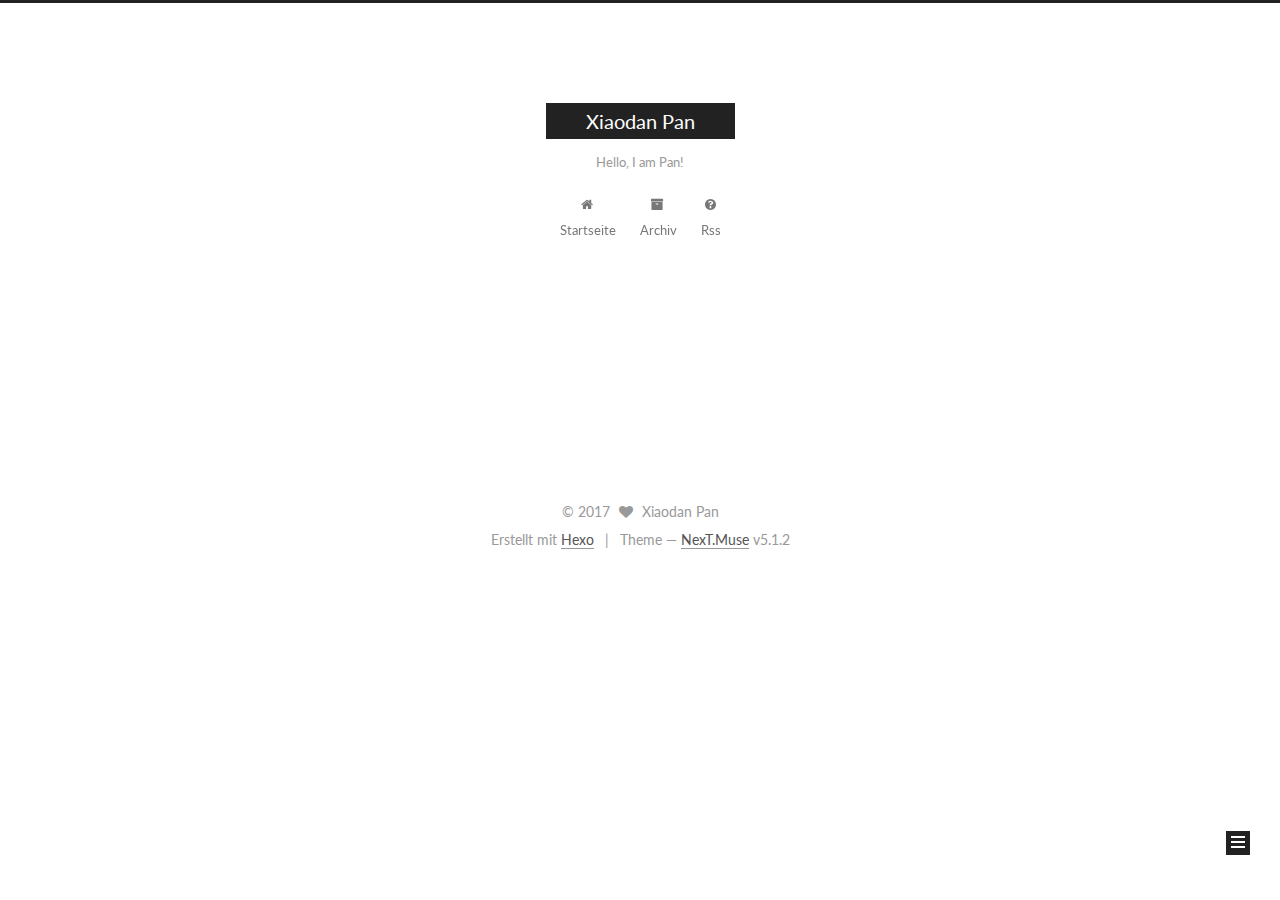
==== commit 63ffc38a: "Site updated: 2017-09-15 18:02:25" ====
--- a/index.html
+++ b/index.html
@@ -199,7 +199,7 @@
             
               <i class="menu-item-icon fa fa-fw fa-home"></i> <br />
             
-            Home
+            Startseite
           </a>
         </li>
       
@@ -209,7 +209,7 @@
             
               <i class="menu-item-icon fa fa-fw fa-archive"></i> <br />
             
-            Archives
+            Archiv
           </a>
         </li>
       
@@ -285,7 +285,7 @@
                 <i class="fa fa-calendar-o"></i>
               </span>
               
-                <span class="post-meta-item-text">Posted on</span>
+                <span class="post-meta-item-text">Veröffentlicht am</span>
               
               <time title="Post created" itemprop="dateCreated datePublished" datetime="2017-09-12T22:32:08+08:00">
                 2017-09-12
@@ -412,7 +412,7 @@
               <a href="/archives/">
             
                 <span class="site-state-item-count">1</span>
-                <span class="site-state-item-name">posts</span>
+                <span class="site-state-item-name">Artikel</span>
               </a>
             </div>
           
@@ -474,7 +474,7 @@
 </div>
 
 
-  <div class="powered-by">Powered by <a class="theme-link" href="https://hexo.io">Hexo</a></div>
+  <div class="powered-by">Erstellt mit  <a class="theme-link" href="https://hexo.io">Hexo</a></div>
 
   <span class="post-meta-divider">|</span>
 
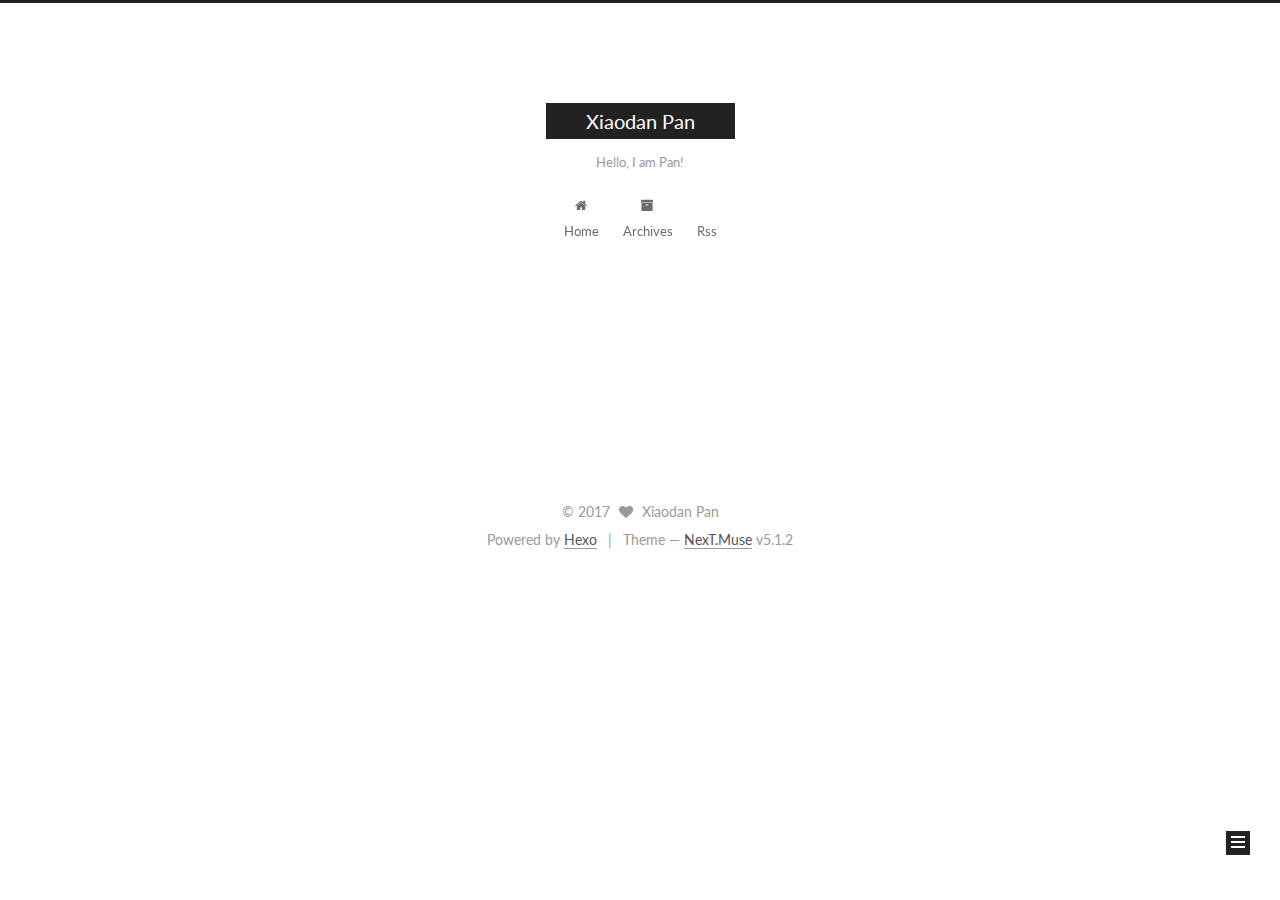
==== commit 924a8815: "Site updated: 2017-09-15 18:08:38" ====
--- a/index.html
+++ b/index.html
@@ -199,7 +199,7 @@
             
               <i class="menu-item-icon fa fa-fw fa-home"></i> <br />
             
-            Startseite
+            Home
           </a>
         </li>
       
@@ -209,7 +209,7 @@
             
               <i class="menu-item-icon fa fa-fw fa-archive"></i> <br />
             
-            Archiv
+            Archives
           </a>
         </li>
       
@@ -217,7 +217,7 @@
         <li class="menu-item menu-item-rss">
           <a href="/atom.xml" rel="section">
             
-              <i class="menu-item-icon fa fa-fw fa-question-circle"></i> <br />
+              <i class="menu-item-icon fa fa-fw fa-Rss"></i> <br />
             
             Rss
           </a>
@@ -285,7 +285,7 @@
                 <i class="fa fa-calendar-o"></i>
               </span>
               
-                <span class="post-meta-item-text">Veröffentlicht am</span>
+                <span class="post-meta-item-text">Posted on</span>
               
               <time title="Post created" itemprop="dateCreated datePublished" datetime="2017-09-12T22:32:08+08:00">
                 2017-09-12
@@ -412,7 +412,7 @@
               <a href="/archives/">
             
                 <span class="site-state-item-count">1</span>
-                <span class="site-state-item-name">Artikel</span>
+                <span class="site-state-item-name">posts</span>
               </a>
             </div>
           
@@ -474,7 +474,7 @@
 </div>
 
 
-  <div class="powered-by">Erstellt mit  <a class="theme-link" href="https://hexo.io">Hexo</a></div>
+  <div class="powered-by">Powered by <a class="theme-link" href="https://hexo.io">Hexo</a></div>
 
   <span class="post-meta-divider">|</span>
 
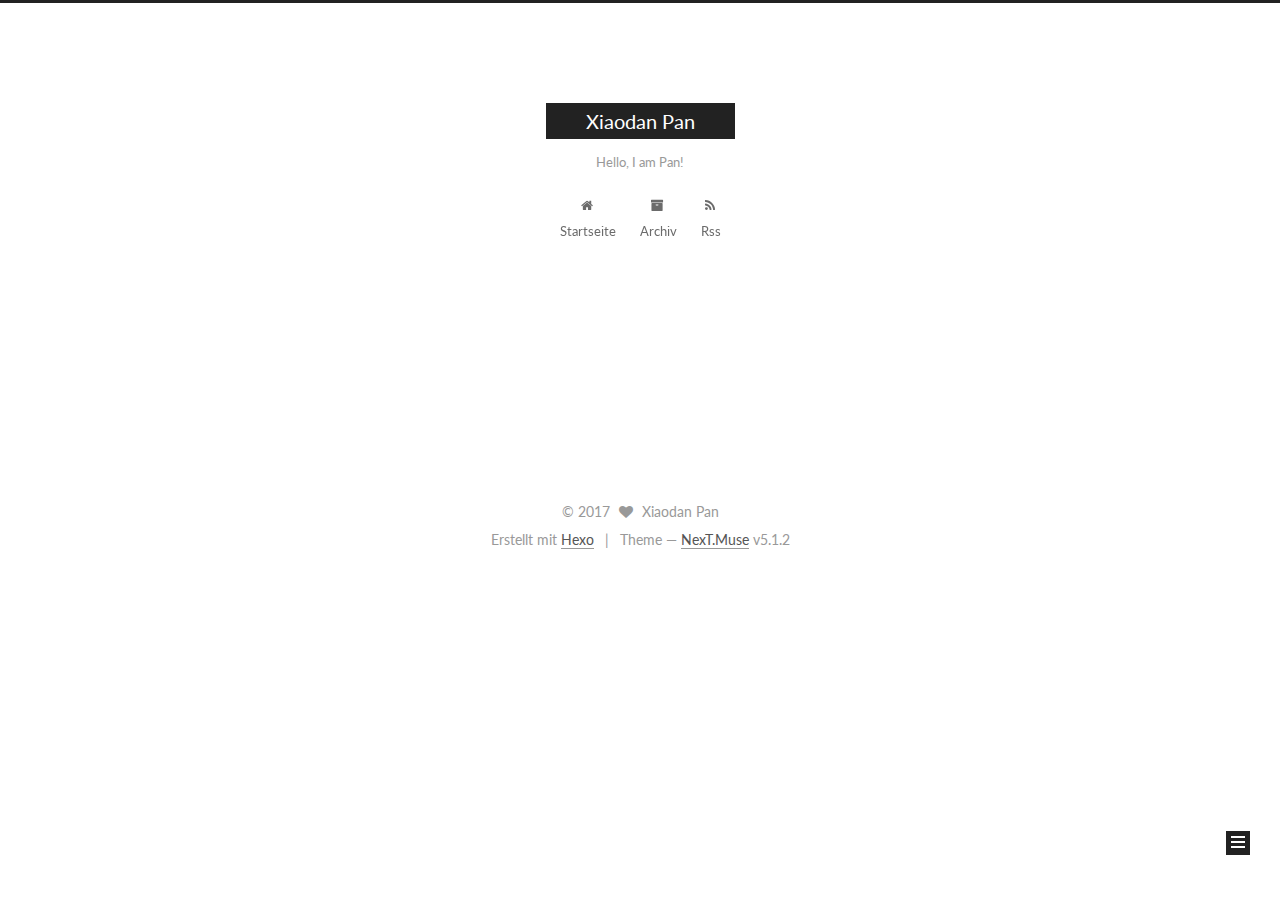
==== commit d8ed02fe: "Site updated: 2017-09-15 18:09:18" ====
--- a/index.html
+++ b/index.html
@@ -199,7 +199,7 @@
             
               <i class="menu-item-icon fa fa-fw fa-home"></i> <br />
             
-            Home
+            Startseite
           </a>
         </li>
       
@@ -209,7 +209,7 @@
             
               <i class="menu-item-icon fa fa-fw fa-archive"></i> <br />
             
-            Archives
+            Archiv
           </a>
         </li>
       
@@ -217,7 +217,7 @@
         <li class="menu-item menu-item-rss">
           <a href="/atom.xml" rel="section">
             
-              <i class="menu-item-icon fa fa-fw fa-Rss"></i> <br />
+              <i class="menu-item-icon fa fa-fw fa-rss"></i> <br />
             
             Rss
           </a>
@@ -285,7 +285,7 @@
                 <i class="fa fa-calendar-o"></i>
               </span>
               
-                <span class="post-meta-item-text">Posted on</span>
+                <span class="post-meta-item-text">Veröffentlicht am</span>
               
               <time title="Post created" itemprop="dateCreated datePublished" datetime="2017-09-12T22:32:08+08:00">
                 2017-09-12
@@ -412,7 +412,7 @@
               <a href="/archives/">
             
                 <span class="site-state-item-count">1</span>
-                <span class="site-state-item-name">posts</span>
+                <span class="site-state-item-name">Artikel</span>
               </a>
             </div>
           
@@ -474,7 +474,7 @@
 </div>
 
 
-  <div class="powered-by">Powered by <a class="theme-link" href="https://hexo.io">Hexo</a></div>
+  <div class="powered-by">Erstellt mit  <a class="theme-link" href="https://hexo.io">Hexo</a></div>
 
   <span class="post-meta-divider">|</span>
 
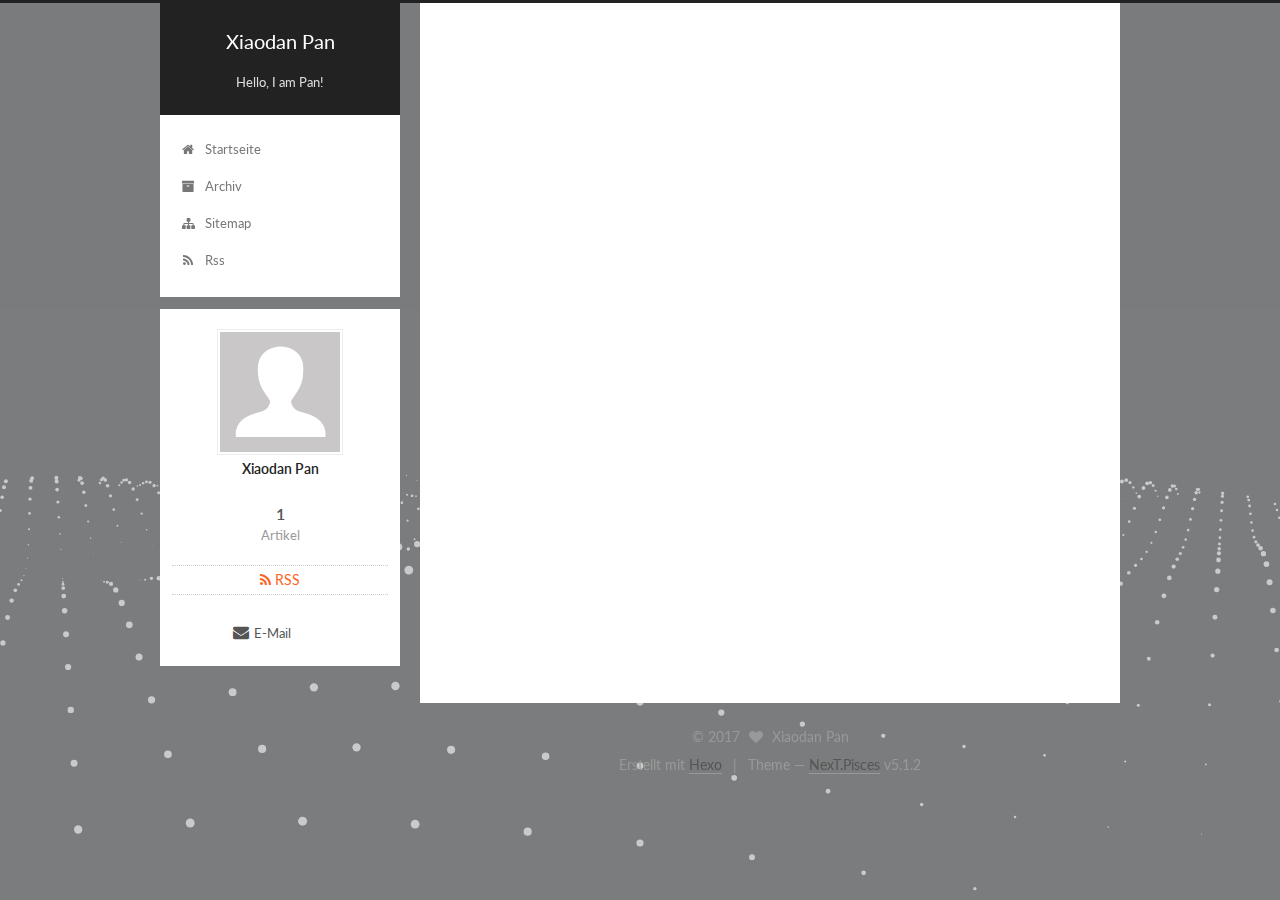
==== commit d0da56ad: "Site updated: 2017-09-15 18:20:34" ====
--- a/index.html
+++ b/index.html
@@ -5,7 +5,7 @@
   
 
 
-<html class="theme-next muse use-motion" lang="">
+<html class="theme-next pisces use-motion" lang="">
 <head>
   <meta charset="UTF-8"/>
 <meta http-equiv="X-UA-Compatible" content="IE=edge" />
@@ -110,7 +110,7 @@
   var NexT = window.NexT || {};
   var CONFIG = {
     root: '/',
-    scheme: 'Muse',
+    scheme: 'Pisces',
     version: '5.1.2',
     sidebar: {"position":"left","display":"post","offset":12,"offset_float":12,"b2t":false,"scrollpercent":false,"onmobile":false},
     fancybox: true,
@@ -214,6 +214,16 @@
         </li>
       
         
+        <li class="menu-item menu-item-sitemap">
+          <a href="/sitemap.xml" rel="section">
+            
+              <i class="menu-item-icon fa fa-fw fa-sitemap"></i> <br />
+            
+            Sitemap
+          </a>
+        </li>
+      
+        
         <li class="menu-item menu-item-rss">
           <a href="/atom.xml" rel="section">
             
@@ -434,6 +444,14 @@
 
         <div class="links-of-author motion-element">
           
+            
+              <span class="links-of-author-item">
+                <a href="mailto:yourname@gmail.com" target="_blank" title="E-Mail">
+                  
+                    <i class="fa fa-fw fa-envelope"></i>E-Mail</a>
+              </span>
+            
+          
         </div>
 
         
@@ -478,7 +496,7 @@
 
   <span class="post-meta-divider">|</span>
 
-  <div class="theme-info">Theme &mdash; <a class="theme-link" href="https://github.com/iissnan/hexo-theme-next">NexT.Muse</a> v5.1.2</div>
+  <div class="theme-info">Theme &mdash; <a class="theme-link" href="https://github.com/iissnan/hexo-theme-next">NexT.Pisces</a> v5.1.2</div>
 
 
         
@@ -523,6 +541,9 @@
 
 
 
+  
+  
+
 
 
 
@@ -549,6 +570,12 @@
   
   <script type="text/javascript" src="/lib/fancybox/source/jquery.fancybox.pack.js?v=2.1.5"></script>
 
+  
+  <script type="text/javascript" src="/lib/three/three.min.js"></script>
+
+  
+  <script type="text/javascript" src="/lib/three/three-waves.min.js"></script>
+
 
   
 
@@ -561,6 +588,13 @@
 
   
   
+
+
+  <script type="text/javascript" src="/js/src/affix.js?v=5.1.2"></script>
+
+  <script type="text/javascript" src="/js/src/schemes/pisces.js?v=5.1.2"></script>
+
+
 
   <script type="text/javascript" src="/js/src/scrollspy.js?v=5.1.2"></script>
 <script type="text/javascript" src="/js/src/post-details.js?v=5.1.2"></script>
--- a/css/main.css
+++ b/css/main.css
@@ -189,7 +189,7 @@
   font-size: 14px;
   line-height: 2;
   color: #555;
-  background: #fff;
+  background: #f5f7f9;
 }
 @media (max-width: 767px) {
   body {
@@ -644,8 +644,8 @@
 @media (min-width: 992px) {
   .full-image.full-image.full-image {
     max-width: none;
-    width: 110%;
-    margin: 25px -5%;
+    width: 118%;
+    margin: 0 -9%;
   }
 }
 .blockquote-center,
@@ -933,7 +933,7 @@
   font-size: 14px;
   color: #fff;
   background: #222;
-  border: 2px solid #222;
+  border: 2px solid #555;
   text-decoration: none;
   border-radius: 0;
   transition-property: background-color;
@@ -944,8 +944,8 @@
 .btn:hover,
 .post-button .btn:hover {
   border-color: #222;
-  color: #222;
-  background: #fff;
+  color: #fff;
+  background: #222;
 }
 .btn-bar {
   display: block;
@@ -1050,7 +1050,7 @@
   width: 24px;
   background: #222;
   font-size: 12px;
-  opacity: 1;
+  opacity: 0.6;
   color: #fff;
   cursor: pointer;
   text-align: center;
@@ -1071,7 +1071,7 @@
   }
 }
 .back-to-top.back-to-top-on {
-  bottom: 19px;
+  bottom: 30px;
 }
 .header {
   background: transparent;
@@ -1120,7 +1120,7 @@
 .site-subtitle {
   margin-top: 10px;
   font-size: 13px;
-  color: #999;
+  color: #ddd;
 }
 .use-motion .brand {
   opacity: 0;
@@ -1193,7 +1193,8 @@
   transition-timing-function: ease-in-out;
   transition-delay: 0s;
 }
-.menu .menu-item a:hover {
+.menu .menu-item a:hover,
+.menu-item-active a {
   border-bottom-color: #222;
 }
 .menu .menu-item .fa {
@@ -1539,10 +1540,10 @@
   margin-top: 50px;
 }
 .post-button .btn {
-  color: #fff;
+  color: #555;
   font-size: 14px;
-  background: #222;
-  border-radius: 0;
+  background: #fff;
+  border-radius: 2px;
   line-height: 2;
   margin: 0 4px 8px 4px;
 }
@@ -1734,20 +1735,20 @@
   display: block;
   margin: 0 auto;
   padding: 2px;
-  max-width: 96px;
+  max-width: 120px;
   height: auto;
-  border: 2px solid #333;
+  border: 1px solid #eee;
 }
 .site-author-name {
-  margin: 5px 0 0;
+  margin: 0;
   text-align: center;
-  color: #f5f5f5;
-  font-weight: normal;
+  color: #222;
+  font-weight: 600;
 }
 .site-description {
-  margin-top: 5px;
+  margin-top: 0;
   text-align: center;
-  font-size: 14px;
+  font-size: 13px;
   color: #999;
 }
 .site-state {
@@ -1759,7 +1760,7 @@
 .site-state-item {
   display: inline-block;
   padding: 0 15px;
-  border-left: 1px solid #333;
+  border-left: 1px solid #eee;
 }
 .site-state-item:first-child {
   border-left: none;
@@ -1772,11 +1773,11 @@
   text-align: center;
   color: inherit;
   font-weight: 600;
-  font-size: 18px;
+  font-size: 16px;
 }
 .site-state-item-name {
   font-size: 13px;
-  color: inherit;
+  color: #999;
 }
 .feed-link {
   margin-top: 20px;
@@ -1818,7 +1819,7 @@
   width: 4px;
   height: 4px;
   border-radius: 50%;
-  background: #ffc47e;
+  background: #fcf;
 }
 .links-of-blogroll {
   font-size: 13px;
@@ -1856,7 +1857,7 @@
   color: #555;
 }
 .sidebar-nav li:hover {
-  color: #f5f5f5;
+  color: #fc6423;
 }
 .page-post-detail .sidebar-nav-toc {
   padding: 0 5px;
@@ -1865,11 +1866,11 @@
   margin-left: 10px;
 }
 .sidebar-nav .sidebar-nav-active {
-  color: #87daff;
-  border-bottom-color: #87daff;
+  color: #fc6423;
+  border-bottom-color: #fc6423;
 }
 .sidebar-nav .sidebar-nav-active:hover {
-  color: #87daff;
+  color: #fc6423;
 }
 .sidebar-panel {
   display: none;
@@ -1902,12 +1903,12 @@
   transition-timing-function: ease-in-out;
   transition-delay: 0s;
   transition-property: all;
-  color: #999;
-  border-bottom-color: #555;
+  color: #666;
+  border-bottom-color: #ccc;
 }
 .post-toc ol a:hover {
-  color: #ccc;
-  border-bottom-color: #ccc;
+  color: #000;
+  border-bottom-color: #000;
 }
 .post-toc .nav-item {
   overflow: hidden;
@@ -1928,14 +1929,14 @@
   display: block;
 }
 .post-toc .nav .active > a {
-  color: #87daff;
-  border-bottom-color: #87daff;
+  color: #fc6423;
+  border-bottom-color: #fc6423;
 }
 .post-toc .nav .active-current > a {
-  color: #87daff;
+  color: #fc6423;
 }
 .post-toc .nav .active-current > a:hover {
-  color: #87daff;
+  color: #fc6423;
 }
 .footer {
   font-size: 14px;
@@ -2340,6 +2341,16 @@
   transform: translate(-50%, -50%);
   color: #ccc;
 }
+@media (min-width: 768px) and (max-width: 991px) {
+  .busuanzi-count {
+    width: auto;
+  }
+}
+@media (max-width: 767px) {
+  .busuanzi-count {
+    width: auto;
+  }
+}
 .site-uv,
 .site-pv,
 .page-pv {
@@ -2575,83 +2586,387 @@
   }
 }
 .page-post-detail .sidebar-toggle-line {
-  background: #87daff;
+  background: #fc6423;
 }
 .page-post-detail .comments {
   overflow: hidden;
 }
-@media (max-width: 767px) {
-  .header-inner,
-  .container .main-inner,
+.header {
+  position: relative;
+  margin: 0 auto;
+  width: 960px;
+}
+@media (min-width: 768px) and (max-width: 991px) {
+  .header {
+    width: auto;
+  }
+}
+@media (max-width: 767px) {
+  .header {
+    width: auto;
+  }
+}
+.header-inner {
+  position: absolute;
+  top: 0;
+  overflow: hidden;
+  padding: 0;
+  width: 240px;
+  background: #fff;
+  box-shadow: initial;
+  border-radius: initial;
+}
+@media (min-width: 1600px) {
+  .container .header-inner {
+    width: 240px;
+  }
+}
+@media (min-width: 768px) and (max-width: 991px) {
+  .header-inner {
+    position: relative;
+    width: auto;
+    border-radius: initial;
+  }
+}
+@media (max-width: 767px) {
+  .header-inner {
+    position: relative;
+    width: auto;
+    border-radius: initial;
+  }
+}
+.main:before,
+.main:after {
+  content: " ";
+  display: table;
+}
+.main:after {
+  clear: both;
+}
+.container .main-inner {
+  width: 960px;
+}
+@media (min-width: 768px) and (max-width: 991px) {
+  .container .main-inner {
+    width: auto;
+  }
+}
+@media (max-width: 767px) {
+  .container .main-inner {
+    width: auto;
+  }
+}
+.content-wrap {
+  float: right;
+  box-sizing: border-box;
+  padding: 40px;
+  width: 700px;
+  background: #fff;
+  min-height: 700px;
+  box-shadow: initial;
+  border-radius: initial;
+}
+@media (min-width: 768px) and (max-width: 991px) {
+  .content-wrap {
+    width: 100%;
+    padding: 20px;
+    border-radius: initial;
+  }
+}
+@media (max-width: 767px) {
+  .content-wrap {
+    width: 100%;
+    padding: 20px;
+    min-height: auto;
+    border-radius: initial;
+  }
+}
+.sidebar {
+  position: static;
+  float: left;
+  margin-top: 300px;
+  width: 240px;
+  background: #f5f7f9;
+  box-shadow: none;
+}
+@media (min-width: 768px) and (max-width: 991px) {
+  .sidebar {
+    display: none;
+  }
+}
+@media (max-width: 767px) {
+  .sidebar {
+    display: none;
+  }
+}
+.sidebar-toggle {
+  display: none;
+}
+.footer-inner {
+  width: 960px;
+  padding-left: 260px;
+}
+@media (min-width: 768px) and (max-width: 991px) {
   .footer-inner {
     width: auto;
-  }
-}
-embed {
-  display: block;
-  margin: 0px auto 25px auto;
-}
-.custom-logo .site-meta-headline {
-  text-align: center;
-}
-.custom-logo .brand {
+    padding-left: 0 !important;
+    padding-right: 0 !important;
+  }
+}
+@media (max-width: 767px) {
+  .footer-inner {
+    width: auto;
+    padding-left: 0 !important;
+    padding-right: 0 !important;
+  }
+}
+.sidebar-position-right .header-inner {
+  right: 0;
+}
+.sidebar-position-right .content-wrap {
+  float: left;
+}
+.sidebar-position-right .sidebar {
+  float: right;
+}
+.sidebar-position-right .footer-inner {
+  padding-left: 0;
+  padding-right: 260px;
+}
+.site-brand-wrapper {
+  position: relative;
+}
+.site-meta {
+  padding: 20px 0;
+  color: #fff;
+  background: #222;
+}
+@media (min-width: 768px) and (max-width: 991px) {
+  .site-meta {
+    box-shadow: 0 0 16px rgba(0,0,0,0.5);
+  }
+}
+@media (max-width: 767px) {
+  .site-meta {
+    box-shadow: 0 0 16px rgba(0,0,0,0.5);
+  }
+}
+.brand {
+  padding: 0;
   background: none;
 }
-.custom-logo .site-title {
-  margin: 10px auto 0;
-  font-size: 24px;
-  color: #222;
-}
-.custom-logo .site-title a {
-  border: none;
-}
-.custom-logo-image {
-  margin: 0 auto;
-  padding: 5px;
-  max-width: 150px;
-  background: #fff;
-}
-@media (max-width: 767px) {
-  .site-nav {
-    position: absolute;
-    left: 0;
-    top: 52px;
-    margin: 0;
-    width: 100%;
-    padding: 0;
-    background: #fff;
-    border-bottom: 1px solid #ddd;
-    z-index: 1;
-  }
-}
-@media (max-width: 767px) {
-  .menu {
-    text-align: left;
-  }
-}
-@media (max-width: 767px) {
-  .menu .menu-item {
-    display: block;
-    margin: 0 10px;
-    vertical-align: top;
-  }
-}
-@media (max-width: 767px) {
-  .menu .menu-item br {
-    display: none;
-  }
-}
-@media (max-width: 767px) {
-  .menu .menu-item a {
-    padding: 5px 10px;
-  }
-}
-.menu .menu-item .fa {
-  margin-right: 0;
+.brand:hover {
+  color: #fff;
+}
+.site-subtitle {
+  margin: 10px 10px 0;
+  font-weight: initial;
 }
 .site-search form {
   display: none;
 }
+.site-nav {
+  border-top: none;
+}
+@media (min-width: 768px) and (max-width: 991px) {
+  .site-nav {
+    display: none !important;
+  }
+}
+@media (min-width: 768px) and (max-width: 991px) {
+  .site-nav-on {
+    display: block !important;
+  }
+}
+.menu .menu-item {
+  display: block;
+  margin: 0;
+}
+.menu .menu-item a {
+  position: relative;
+  box-sizing: border-box;
+  padding: 5px 20px;
+  text-align: left;
+  line-height: inherit;
+  transition-property: background-color;
+  transition-duration: 0.2s;
+  transition-timing-function: ease-in-out;
+  transition-delay: 0s;
+}
+.menu .menu-item a:hover,
+.menu-item-active a {
+  background: #f9f9f9;
+  border-bottom-color: #fff;
+}
+.menu .menu-item br {
+  display: none;
+}
+.menu-item-active a:after {
+  content: " ";
+  position: absolute;
+  top: 50%;
+  margin-top: -3px;
+  right: 15px;
+  width: 6px;
+  height: 6px;
+  border-radius: 50%;
+  background-color: #bbb;
+}
+.btn-bar {
+  background-color: #fff;
+}
+.site-nav-toggle {
+  left: 20px;
+  top: 50%;
+  -webkit-transform: translateY(-50%);
+  -webkit-transform: translateY(-50%);
+  -moz-transform: translateY(-50%);
+  -ms-transform: translateY(-50%);
+  -o-transform: translateY(-50%);
+  transform: translateY(-50%);
+}
+@media (min-width: 768px) and (max-width: 991px) {
+  .site-nav-toggle {
+    display: block;
+  }
+}
+.use-motion .sidebar .motion-element {
+  opacity: 1;
+}
+.sidebar {
+  display: none;
+  right: auto;
+  bottom: auto;
+  -webkit-transform: none;
+}
+.sidebar-inner {
+  box-sizing: border-box;
+  width: 240px;
+  color: #555;
+  background: #fff;
+  box-shadow: initial;
+  border-radius: initial;
+}
+.sidebar-inner.affix {
+  position: fixed;
+  top: 12px;
+}
+.site-overview {
+  margin: 0 2px;
+  text-align: left;
+}
+.site-author:before,
+.site-author:after {
+  content: " ";
+  display: table;
+}
+.site-author:after {
+  clear: both;
+}
+.sidebar a {
+  color: #555;
+}
+.sidebar a:hover {
+  color: #222;
+}
+.links-of-author-item a:before {
+  display: none;
+}
+.links-of-author-item a {
+  border-bottom: none;
+  text-decoration: underline;
+}
+.feed-link {
+  border-top: 1px dotted #ccc;
+  border-bottom: 1px dotted #ccc;
+  text-align: center;
+}
+.feed-link a {
+  display: block;
+  color: #fc6423;
+  border: none;
+}
+.feed-link a:hover {
+  background: none;
+  color: #e34603;
+}
+.feed-link a:hover i {
+  color: #e34603;
+}
+.links-of-author {
+  display: flex;
+  flex-wrap: wrap;
+  justify-content: center;
+}
+.links-of-author-item {
+  margin: 5px 0 0;
+  width: 50%;
+}
+.links-of-author-item a {
+  max-width: 216px;
+  box-sizing: border-box;
+  display: inline-block;
+  margin-right: 0;
+  margin-bottom: 0;
+  padding: 0 5px;
+  overflow: hidden;
+  white-space: nowrap;
+  text-overflow: ellipsis;
+}
+.links-of-author-item a {
+  display: block;
+  text-decoration: none;
+}
+.links-of-author-item a:hover {
+  border-radius: 4px;
+  background: #eee;
+}
+.links-of-author-item .fa {
+  margin-right: 2px;
+  font-size: 16px;
+}
+.links-of-author-item .fa-globe {
+  font-size: 15px;
+}
+.links-of-blogroll {
+  text-align: center;
+  margin-top: 20px;
+  padding: 3px 0 0;
+  border-top: 1px dotted #ccc;
+}
+.links-of-blogroll-title {
+  margin-top: 0;
+}
+.links-of-blogroll-item {
+  padding: 0;
+}
+.links-of-blogroll-inline:before,
+.links-of-blogroll-inline:after {
+  content: " ";
+  display: table;
+}
+.links-of-blogroll-inline:after {
+  clear: both;
+}
 .links-of-blogroll-inline .links-of-blogroll-item {
-  display: inline-block;
-}
+  margin: 5px 0 0;
+  width: 50%;
+  display: inline-block;
+  width: unset;
+}
+.links-of-blogroll-inline .links-of-blogroll-item a {
+  max-width: 216px;
+  box-sizing: border-box;
+  display: inline-block;
+  margin-right: 0;
+  margin-bottom: 0;
+  padding: 0 5px;
+  overflow: hidden;
+  white-space: nowrap;
+  text-overflow: ellipsis;
+}
+@media (max-width: 767px) {
+  .post-body {
+    text-align: justify;
+  }
+}
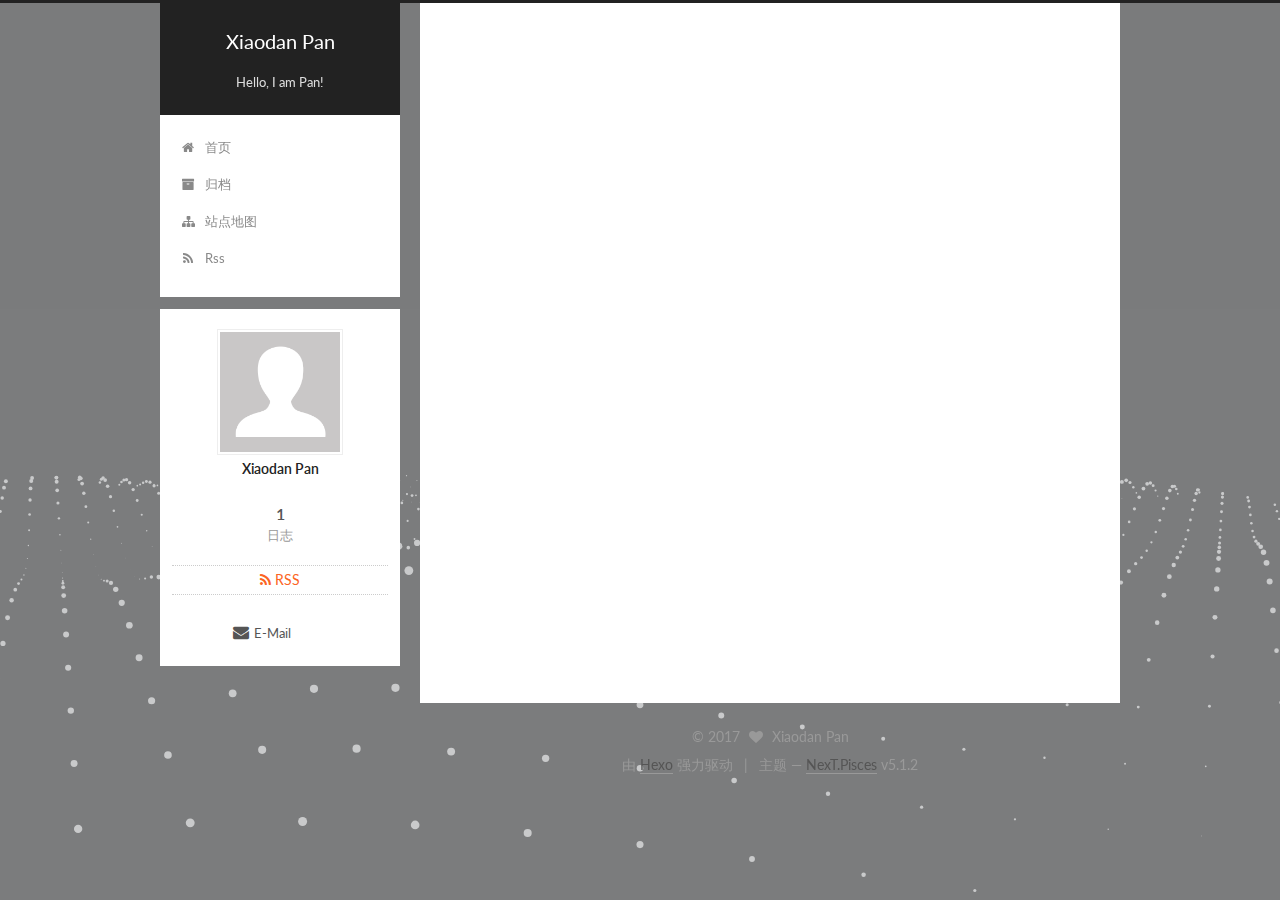
==== commit a9f2af0f: "Site updated: 2017-09-15 18:22:19" ====
--- a/index.html
+++ b/index.html
@@ -5,7 +5,7 @@
   
 
 
-<html class="theme-next pisces use-motion" lang="">
+<html class="theme-next pisces use-motion" lang="zh-Hans">
 <head>
   <meta charset="UTF-8"/>
 <meta http-equiv="X-UA-Compatible" content="IE=edge" />
@@ -101,6 +101,7 @@
 <meta property="og:title" content="Xiaodan Pan">
 <meta property="og:url" content="http://yoursite.com/index.html">
 <meta property="og:site_name" content="Xiaodan Pan">
+<meta property="og:locale" content="zh-Hans">
 <meta name="twitter:card" content="summary">
 <meta name="twitter:title" content="Xiaodan Pan">
 
@@ -118,7 +119,7 @@
     motion: {"enable":true,"async":false,"transition":{"post_block":"fadeIn","post_header":"slideDownIn","post_body":"slideDownIn","coll_header":"slideLeftIn"}},
     duoshuo: {
       userId: '0',
-      author: 'Author'
+      author: '博主'
     },
     algolia: {
       applicationID: '',
@@ -150,7 +151,7 @@
 
 </head>
 
-<body itemscope itemtype="http://schema.org/WebPage" lang="">
+<body itemscope itemtype="http://schema.org/WebPage" lang="zh-Hans">
 
   
   
@@ -199,7 +200,7 @@
             
               <i class="menu-item-icon fa fa-fw fa-home"></i> <br />
             
-            Startseite
+            首页
           </a>
         </li>
       
@@ -209,7 +210,7 @@
             
               <i class="menu-item-icon fa fa-fw fa-archive"></i> <br />
             
-            Archiv
+            归档
           </a>
         </li>
       
@@ -219,7 +220,7 @@
             
               <i class="menu-item-icon fa fa-fw fa-sitemap"></i> <br />
             
-            Sitemap
+            站点地图
           </a>
         </li>
       
@@ -295,9 +296,9 @@
                 <i class="fa fa-calendar-o"></i>
               </span>
               
-                <span class="post-meta-item-text">Veröffentlicht am</span>
+                <span class="post-meta-item-text">发表于</span>
               
-              <time title="Post created" itemprop="dateCreated datePublished" datetime="2017-09-12T22:32:08+08:00">
+              <time title="创建于" itemprop="dateCreated datePublished" datetime="2017-09-12T22:32:08+08:00">
                 2017-09-12
               </time>
             
@@ -422,7 +423,7 @@
               <a href="/archives/">
             
                 <span class="site-state-item-count">1</span>
-                <span class="site-state-item-name">Artikel</span>
+                <span class="site-state-item-name">日志</span>
               </a>
             </div>
           
@@ -492,11 +493,11 @@
 </div>
 
 
-  <div class="powered-by">Erstellt mit  <a class="theme-link" href="https://hexo.io">Hexo</a></div>
+  <div class="powered-by">由 <a class="theme-link" href="https://hexo.io">Hexo</a> 强力驱动</div>
 
   <span class="post-meta-divider">|</span>
 
-  <div class="theme-info">Theme &mdash; <a class="theme-link" href="https://github.com/iissnan/hexo-theme-next">NexT.Pisces</a> v5.1.2</div>
+  <div class="theme-info">主题 &mdash; <a class="theme-link" href="https://github.com/iissnan/hexo-theme-next">NexT.Pisces</a> v5.1.2</div>
 
 
         
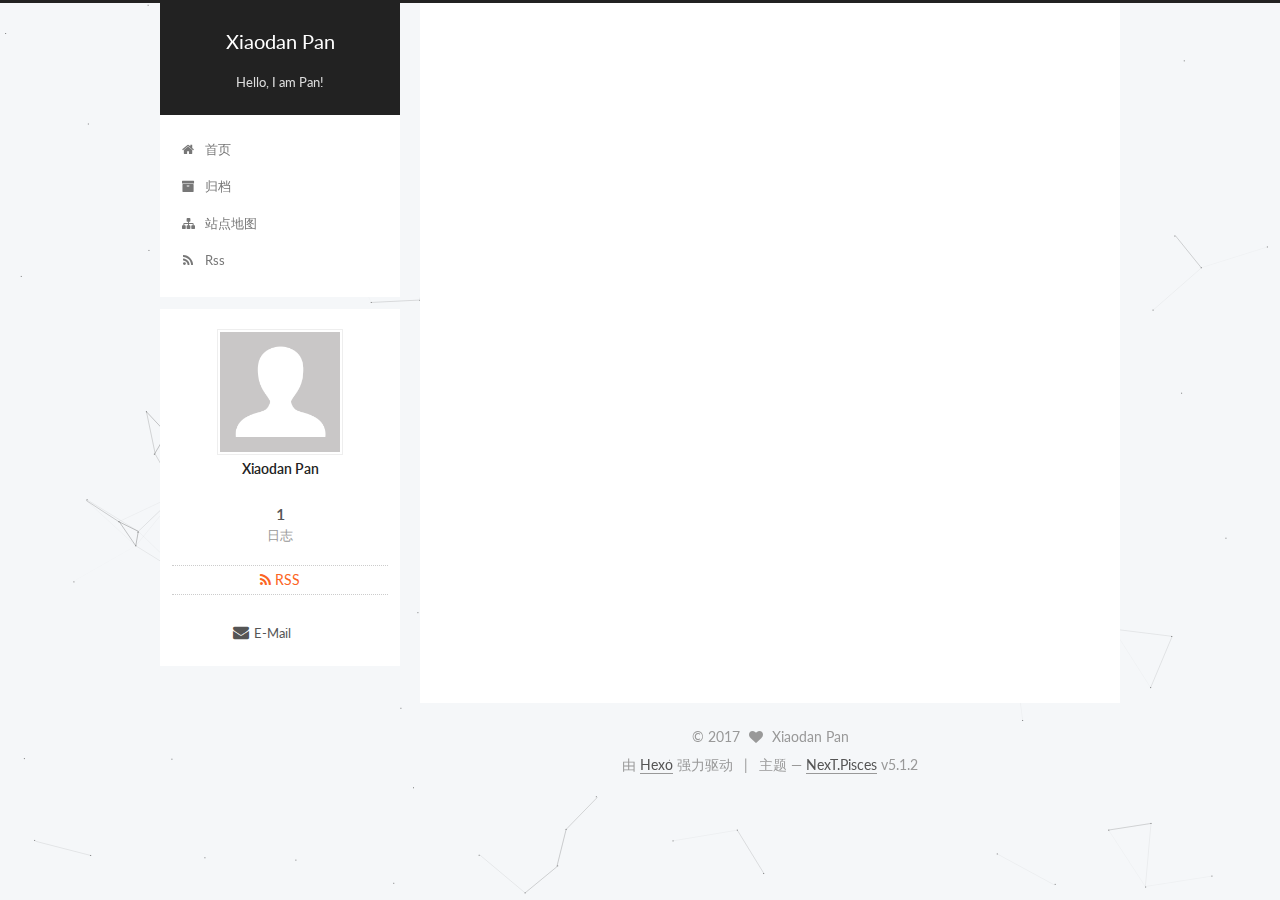
==== commit 2fd68e4f: "Site updated: 2017-09-15 18:24:25" ====
--- a/index.html
+++ b/index.html
@@ -540,10 +540,9 @@
   
 
 
-
-
-  
-  
+  
+
+
 
 
 
@@ -572,10 +571,7 @@
   <script type="text/javascript" src="/lib/fancybox/source/jquery.fancybox.pack.js?v=2.1.5"></script>
 
   
-  <script type="text/javascript" src="/lib/three/three.min.js"></script>
-
-  
-  <script type="text/javascript" src="/lib/three/three-waves.min.js"></script>
+  <script type="text/javascript" src="/lib/canvas-nest/canvas-nest.min.js"></script>
 
 
   
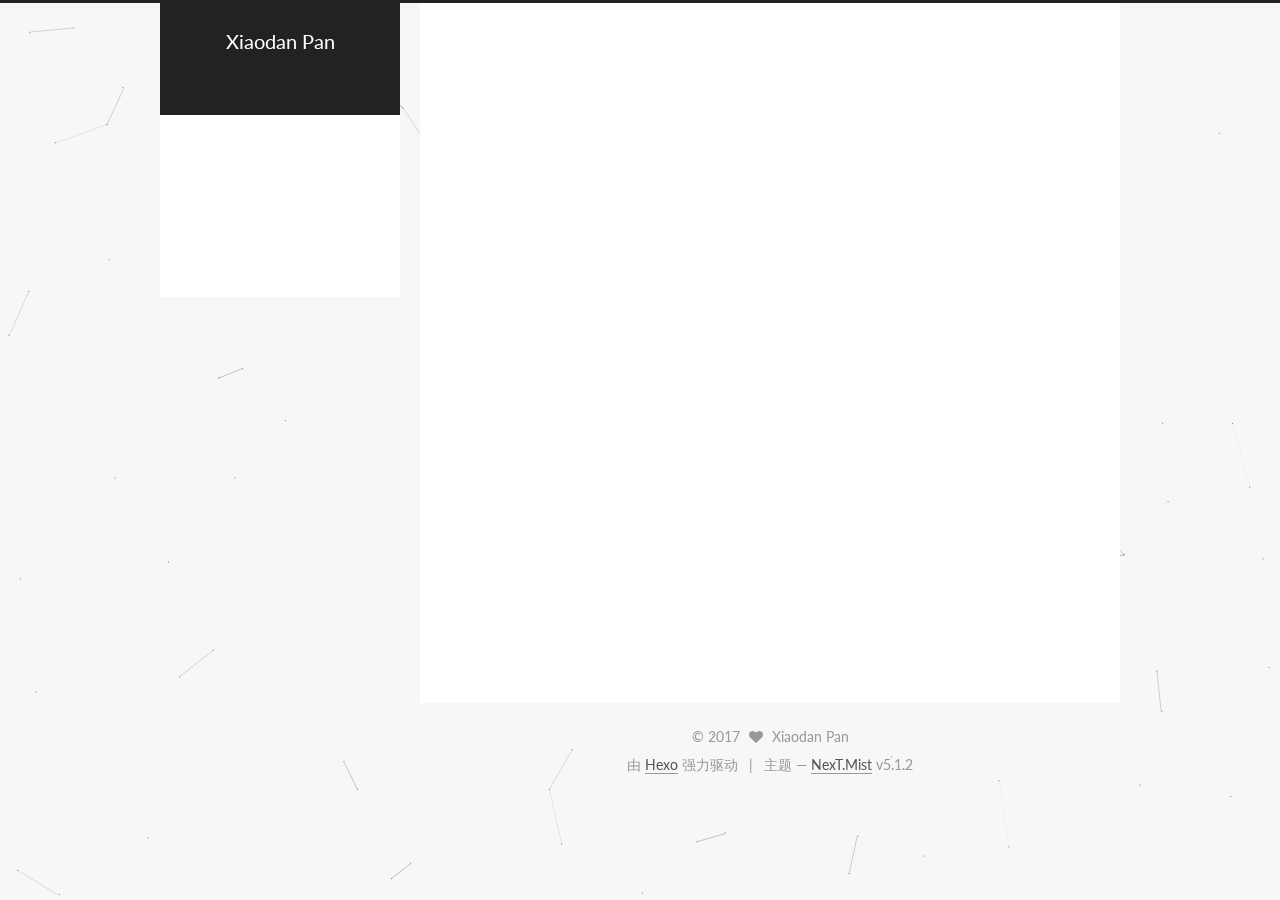
==== commit e0c0fef9: "Site updated: 2017-09-15 18:38:57" ====
--- a/index.html
+++ b/index.html
@@ -5,7 +5,7 @@
   
 
 
-<html class="theme-next pisces use-motion" lang="zh-Hans">
+<html class="theme-next mist use-motion" lang="zh-Hans">
 <head>
   <meta charset="UTF-8"/>
 <meta http-equiv="X-UA-Compatible" content="IE=edge" />
@@ -111,7 +111,7 @@
   var NexT = window.NexT || {};
   var CONFIG = {
     root: '/',
-    scheme: 'Pisces',
+    scheme: 'Mist',
     version: '5.1.2',
     sidebar: {"position":"left","display":"post","offset":12,"offset_float":12,"b2t":false,"scrollpercent":false,"onmobile":false},
     fancybox: true,
@@ -272,7 +272,7 @@
     <span hidden itemprop="author" itemscope itemtype="http://schema.org/Person">
       <meta itemprop="name" content="Xiaodan Pan">
       <meta itemprop="description" content="">
-      <meta itemprop="image" content="/images/avatar.gif">
+      <meta itemprop="image" content="/images/avatar.jpg">
     </span>
 
     <span hidden itemprop="publisher" itemscope itemtype="http://schema.org/Organization">
@@ -408,7 +408,7 @@
         <div class="site-author motion-element" itemprop="author" itemscope itemtype="http://schema.org/Person">
           
             <img class="site-author-image" itemprop="image"
-              src="/images/avatar.gif"
+              src="/images/avatar.jpg"
               alt="Xiaodan Pan" />
           
             <p class="site-author-name" itemprop="name">Xiaodan Pan</p>
@@ -497,7 +497,7 @@
 
   <span class="post-meta-divider">|</span>
 
-  <div class="theme-info">主题 &mdash; <a class="theme-link" href="https://github.com/iissnan/hexo-theme-next">NexT.Pisces</a> v5.1.2</div>
+  <div class="theme-info">主题 &mdash; <a class="theme-link" href="https://github.com/iissnan/hexo-theme-next">NexT.Mist</a> v5.1.2</div>
 
 
         
@@ -586,13 +586,6 @@
   
   
 
-
-  <script type="text/javascript" src="/js/src/affix.js?v=5.1.2"></script>
-
-  <script type="text/javascript" src="/js/src/schemes/pisces.js?v=5.1.2"></script>
-
-
-
   <script type="text/javascript" src="/js/src/scrollspy.js?v=5.1.2"></script>
 <script type="text/javascript" src="/js/src/post-details.js?v=5.1.2"></script>
 
